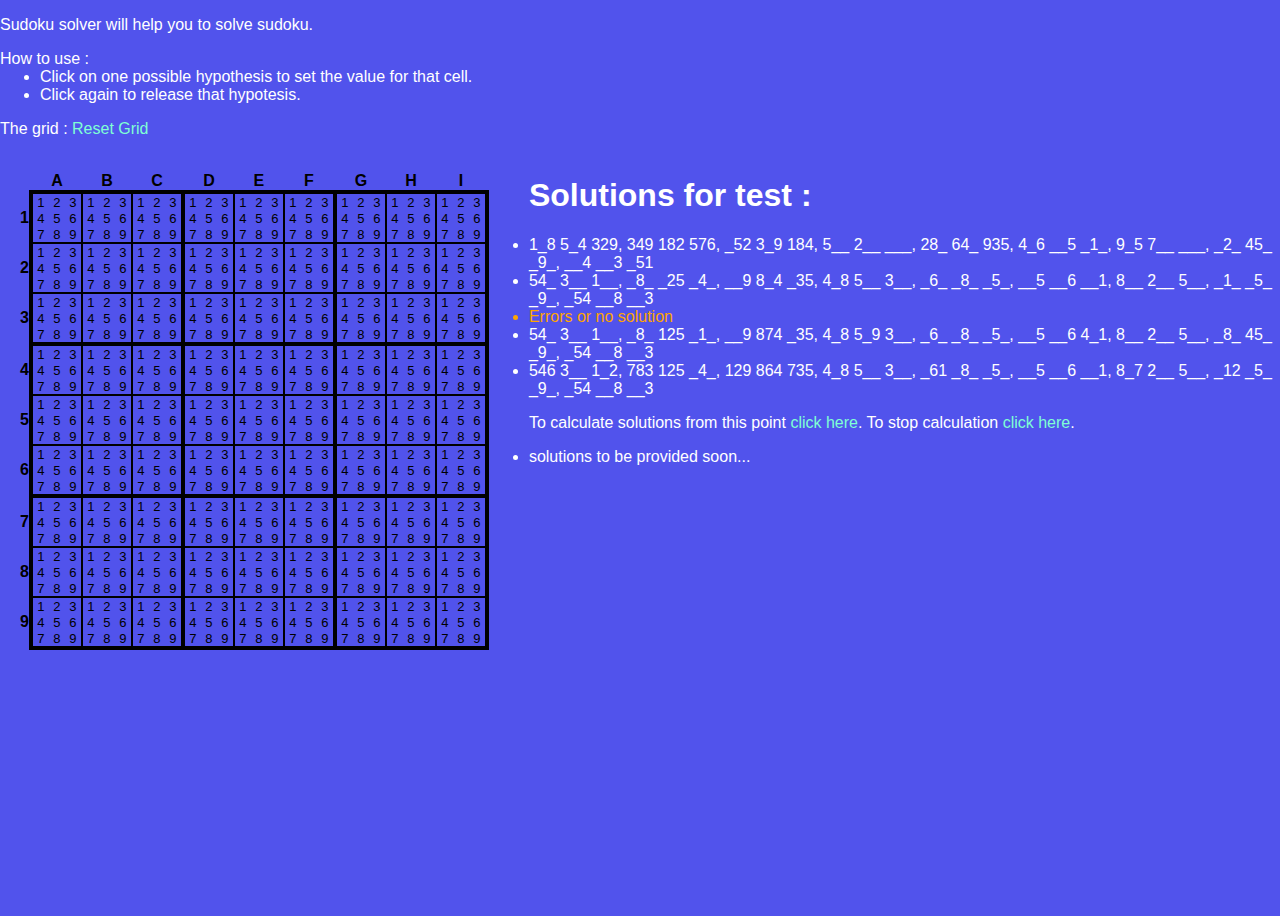
==== sudokuSolver/index.html @ 5651a4b2 "fix issue" ====
<!DOCTYPE html>
<html>
<head>
	<title>Sudoku Solver</title>
	<meta http-equiv="Content-Type" content="text/html; charset=UTF-8">
	<link rel="stylesheet" href="style.css">
	<meta name="viewport" content="width=device-width, initial-scale=1.0">
</head>
<body>
	<div class="header">
	<p>
		Sudoku solver will help you to solve sudoku.
	</p>
		How to use : 
	<ul>
		<li>Click on one possible hypothesis to set the value for that cell.</li>
		<li>Click again to release that hypotesis.</li>
	</ul>
	<p>
		The grid : <a href="javascript:resetGrid();">Reset Grid</a>
		<br/>&nbsp;&nbsp;&nbsp;&nbsp;<span id="status" class="status"></span>&nbsp;&nbsp;
	</p>
	</div>
	
	<div class="grid">
	<table id="tableGrid" class="grid">
			<tr>
				<th></th>
				<th></th>
				<th class="title">A</th>
				<th	class="title">B</th>
				<th class="title">C</th>
				<th></th>
				<th class="title">D</th>
				<th class="title">E</th>
				<th class="title">F</th>
				<th></th>
				<th class="title">G</th>
				<th class="title">H</th>
				<th class="title">I</th>
				<th></th>
			</tr>
			<tr>
				<td></td>
				<td class="borderext"></td>
				<td class="borderext"></td>
				<td class="borderext"></td>
				<td class="borderext"></td>
				<td class="borderint"></td>
				<td class="borderext"></td>
				<td class="borderext"></td>
				<td class="borderext"></td>
				<td class="borderint"></td>
				<td class="borderext"></td>
				<td class="borderext"></td>
				<td class="borderext"></td>
				<td class="borderext"></td>
			</tr>
			<tr>
				<th class="title">1</th>
				<td class="borderext"></td>
				<td class="cell">
					<table id="Hypo_A_1" class="hypo show">
						<tr class="hypo">
							<td id= "A_1_1" class="hypo"></td>
							<td id= "A_1_2" class="hypo"></td>
							<td id= "A_1_3" class="hypo"></td>
						</tr>
						<tr class="hypo">
							<td id= "A_1_4" class="hypo"></td>
							<td id= "A_1_5" class="hypo"></td>
							<td id= "A_1_6" class="hypo"></td>
						</tr>
						<tr class="hypo">
							<td id= "A_1_7" class="hypo"></td>
							<td id= "A_1_8" class="hypo"></td>
							<td id= "A_1_9" class="hypo"></td>
						</tr>
					</table>
					<span id="Val_A_1" class="value hide" onclick="resetValue(this);">x</span>
				</td>
				<td class="cell">
					<table id="Hypo_B_1" class="hypo show">
						<tr class="hypo">
							<td id= "B_1_1" class="hypo"></td>
							<td id= "B_1_2" class="hypo"></td>
							<td id= "B_1_3" class="hypo"></td>
						</tr>
						<tr class="hypo">
							<td id= "B_1_4" class="hypo"></td>
							<td id= "B_1_5" class="hypo"></td>
							<td id= "B_1_6" class="hypo"></td>
						</tr>
						<tr class="hypo">
							<td id= "B_1_7" class="hypo"></td>
							<td id= "B_1_8" class="hypo"></td>
							<td id= "B_1_9" class="hypo"></td>
						</tr>
					</table>
					<span id="Val_B_1" class="value hide" onclick="resetValue(this);">x</span>
				</td>
				<td class="cell">
					<table id="Hypo_C_1" class="hypo show">
						<tr class="hypo">
							<td id= "C_1_1" class="hypo"></td>
							<td id= "C_1_2" class="hypo"></td>
							<td id= "C_1_3" class="hypo"></td>
						</tr>
						<tr class="hypo">
							<td id= "C_1_4" class="hypo"></td>
							<td id= "C_1_5" class="hypo"></td>
							<td id= "C_1_6" class="hypo"></td>
						</tr>
						<tr class="hypo">
							<td id= "C_1_7" class="hypo"></td>
							<td id= "C_1_8" class="hypo"></td>
							<td id= "C_1_9" class="hypo"></td>
						</tr>
					</table>
					<span id="Val_C_1" class="value hide" onclick="resetValue(this);">x</span>
				</td>
				<td class="borderint"></td>
				<td class="cell">
					<table id="Hypo_D_1" class="hypo show">
						<tr class="hypo">
							<td id= "D_1_1" class="hypo"></td>
							<td id= "D_1_2" class="hypo"></td>
							<td id= "D_1_3" class="hypo"></td>
						</tr>
						<tr class="hypo">
							<td id= "D_1_4" class="hypo"></td>
							<td id= "D_1_5" class="hypo"></td>
							<td id= "D_1_6" class="hypo"></td>
						</tr>
						<tr class="hypo">
							<td id= "D_1_7" class="hypo"></td>
							<td id= "D_1_8" class="hypo"></td>
							<td id= "D_1_9" class="hypo"></td>
						</tr>
					</table>
					<span id="Val_D_1" class="value hide" onclick="resetValue(this);">x</span>
				</td>
				<td class="cell">
					<table id="Hypo_E_1" class="hypo show">
						<tr class="hypo">
							<td id= "E_1_1" class="hypo"></td>
							<td id= "E_1_2" class="hypo"></td>
							<td id= "E_1_3" class="hypo"></td>
						</tr>
						<tr class="hypo">
							<td id= "E_1_4" class="hypo"></td>
							<td id= "E_1_5" class="hypo"></td>
							<td id= "E_1_6" class="hypo"></td>
						</tr>
						<tr class="hypo">
							<td id= "E_1_7" class="hypo"></td>
							<td id= "E_1_8" class="hypo"></td>
							<td id= "E_1_9" class="hypo"></td>
						</tr>
					</table>
					<span id="Val_E_1" class="value hide" onclick="resetValue(this);">x</span>
				</td>
				<td class="cell">
					<table id="Hypo_F_1" class="hypo show">
						<tr class="hypo">
							<td id= "F_1_1" class="hypo"></td>
							<td id= "F_1_2" class="hypo"></td>
							<td id= "F_1_3" class="hypo"></td>
						</tr>
						<tr class="hypo">
							<td id= "F_1_4" class="hypo"></td>
							<td id= "F_1_5" class="hypo"></td>
							<td id= "F_1_6" class="hypo"></td>
						</tr>
						<tr class="hypo">
							<td id= "F_1_7" class="hypo"></td>
							<td id= "F_1_8" class="hypo"></td>
							<td id= "F_1_9" class="hypo"></td>
						</tr>
					</table>
					<span id="Val_F_1" class="value hide" onclick="resetValue(this);">x</span>
				</td>
				<td class="borderint"></td>
				<td class="cell">
					<table id="Hypo_G_1" class="hypo show">
						<tr class="hypo">
							<td id= "G_1_1" class="hypo"></td>
							<td id= "G_1_2" class="hypo"></td>
							<td id= "G_1_3" class="hypo"></td>
						</tr>
						<tr class="hypo">
							<td id= "G_1_4" class="hypo"></td>
							<td id= "G_1_5" class="hypo"></td>
							<td id= "G_1_6" class="hypo"></td>
						</tr>
						<tr class="hypo">
							<td id= "G_1_7" class="hypo"></td>
							<td id= "G_1_8" class="hypo"></td>
							<td id= "G_1_9" class="hypo"></td>
						</tr>
					</table>
					<span id="Val_G_1" class="value hide" onclick="resetValue(this);">x</span>
				</td>
				<td class="cell">
					<table id="Hypo_H_1" class="hypo show">
						<tr class="hypo">
							<td id= "H_1_1" class="hypo"></td>
							<td id= "H_1_2" class="hypo"></td>
							<td id= "H_1_3" class="hypo"></td>
						</tr>
						<tr class="hypo">
							<td id= "H_1_4" class="hypo"></td>
							<td id= "H_1_5" class="hypo"></td>
							<td id= "H_1_6" class="hypo"></td>
						</tr>
						<tr class="hypo">
							<td id= "H_1_7" class="hypo"></td>
							<td id= "H_1_8" class="hypo"></td>
							<td id= "H_1_9" class="hypo"></td>
						</tr>
					</table>
					<span id="Val_H_1" class="value hide" onclick="resetValue(this);">x</span>
				</td>
				<td class="cell">
					<table id="Hypo_I_1" class="hypo show">
						<tr class="hypo">
							<td id= "I_1_1" class="hypo"></td>
							<td id= "I_1_2" class="hypo"></td>
							<td id= "I_1_3" class="hypo"></td>
						</tr>
						<tr class="hypo">
							<td id= "I_1_4" class="hypo"></td>
							<td id= "I_1_5" class="hypo"></td>
							<td id= "I_1_6" class="hypo"></td>
						</tr>
						<tr class="hypo">
							<td id= "I_1_7" class="hypo"></td>
							<td id= "I_1_8" class="hypo"></td>
							<td id= "I_1_9" class="hypo"></td>
						</tr>
					</table>
					<span id="Val_I_1" class="value hide" onclick="resetValue(this);">x</span>
				</td>
				<td class="borderext"></td>
			</tr>		
			<tr>
				<th class="title">2</th>
				<td class="borderext"></td>
				<td class="cell">
					<table id="Hypo_A_2" class="hypo show">
						<tr class="hypo">
							<td id= "A_2_1" class="hypo"></td>
							<td id= "A_2_2" class="hypo"></td>
							<td id= "A_2_3" class="hypo"></td>
						</tr>
						<tr class="hypo">
							<td id= "A_2_4" class="hypo"></td>
							<td id= "A_2_5" class="hypo"></td>
							<td id= "A_2_6" class="hypo"></td>
						</tr>
						<tr class="hypo">
							<td id= "A_2_7" class="hypo"></td>
							<td id= "A_2_8" class="hypo"></td>
							<td id= "A_2_9" class="hypo"></td>
						</tr>
					</table>
					<span id="Val_A_2" class="value hide" onclick="resetValue(this);">x</span>
				</td>
				<td class="cell">
					<table id="Hypo_B_2" class="hypo show">
						<tr class="hypo">
							<td id= "B_2_1" class="hypo"></td>
							<td id= "B_2_2" class="hypo"></td>
							<td id= "B_2_3" class="hypo"></td>
						</tr>
						<tr class="hypo">
							<td id= "B_2_4" class="hypo"></td>
							<td id= "B_2_5" class="hypo"></td>
							<td id= "B_2_6" class="hypo"></td>
						</tr>
						<tr class="hypo">
							<td id= "B_2_7" class="hypo"></td>
							<td id= "B_2_8" class="hypo"></td>
							<td id= "B_2_9" class="hypo"></td>
						</tr>
					</table>
					<span id="Val_B_2" class="value hide" onclick="resetValue(this);">x</span>
				</td>
				<td class="cell">
					<table id="Hypo_C_2" class="hypo show">
						<tr class="hypo">
							<td id= "C_2_1" class="hypo"></td>
							<td id= "C_2_2" class="hypo"></td>
							<td id= "C_2_3" class="hypo"></td>
						</tr>
						<tr class="hypo">
							<td id= "C_2_4" class="hypo"></td>
							<td id= "C_2_5" class="hypo"></td>
							<td id= "C_2_6" class="hypo"></td>
						</tr>
						<tr class="hypo">
							<td id= "C_2_7" class="hypo"></td>
							<td id= "C_2_8" class="hypo"></td>
							<td id= "C_2_9" class="hypo"></td>
						</tr>
					</table>
					<span id="Val_C_2" class="value hide" onclick="resetValue(this);">x</span>
				</td>
				<td class="borderint"></td>
				<td class="cell">
					<table id="Hypo_D_2" class="hypo show">
						<tr class="hypo">
							<td id= "D_2_1" class="hypo"></td>
							<td id= "D_2_2" class="hypo"></td>
							<td id= "D_2_3" class="hypo"></td>
						</tr>
						<tr class="hypo">
							<td id= "D_2_4" class="hypo"></td>
							<td id= "D_2_5" class="hypo"></td>
							<td id= "D_2_6" class="hypo"></td>
						</tr>
						<tr class="hypo">
							<td id= "D_2_7" class="hypo"></td>
							<td id= "D_2_8" class="hypo"></td>
							<td id= "D_2_9" class="hypo"></td>
						</tr>
					</table>
					<span id="Val_D_2" class="value hide" onclick="resetValue(this);">x</span>
				</td>
				<td class="cell">
					<table id="Hypo_E_2" class="hypo show">
						<tr class="hypo">
							<td id= "E_2_1" class="hypo"></td>
							<td id= "E_2_2" class="hypo"></td>
							<td id= "E_2_3" class="hypo"></td>
						</tr>
						<tr class="hypo">
							<td id= "E_2_4" class="hypo"></td>
							<td id= "E_2_5" class="hypo"></td>
							<td id= "E_2_6" class="hypo"></td>
						</tr>
						<tr class="hypo">
							<td id= "E_2_7" class="hypo"></td>
							<td id= "E_2_8" class="hypo"></td>
							<td id= "E_2_9" class="hypo"></td>
						</tr>
					</table>
					<span id="Val_E_2" class="value hide" onclick="resetValue(this);">x</span>
				</td>
				<td class="cell">
					<table id="Hypo_F_2" class="hypo show">
						<tr class="hypo">
							<td id= "F_2_1" class="hypo"></td>
							<td id= "F_2_2" class="hypo"></td>
							<td id= "F_2_3" class="hypo"></td>
						</tr>
						<tr class="hypo">
							<td id= "F_2_4" class="hypo"></td>
							<td id= "F_2_5" class="hypo"></td>
							<td id= "F_2_6" class="hypo"></td>
						</tr>
						<tr class="hypo">
							<td id= "F_2_7" class="hypo"></td>
							<td id= "F_2_8" class="hypo"></td>
							<td id= "F_2_9" class="hypo"></td>
						</tr>
					</table>
					<span id="Val_F_2" class="value hide" onclick="resetValue(this);">x</span>
				</td>
				<td class="borderint"></td>
				<td class="cell">
					<table id="Hypo_G_2" class="hypo show">
						<tr class="hypo">
							<td id= "G_2_1" class="hypo"></td>
							<td id= "G_2_2" class="hypo"></td>
							<td id= "G_2_3" class="hypo"></td>
						</tr>
						<tr class="hypo">
							<td id= "G_2_4" class="hypo"></td>
							<td id= "G_2_5" class="hypo"></td>
							<td id= "G_2_6" class="hypo"></td>
						</tr>
						<tr class="hypo">
							<td id= "G_2_7" class="hypo"></td>
							<td id= "G_2_8" class="hypo"></td>
							<td id= "G_2_9" class="hypo"></td>
						</tr>
					</table>
					<span id="Val_G_2" class="value hide" onclick="resetValue(this);">x</span>
				</td>
				<td class="cell">
					<table id="Hypo_H_2" class="hypo show">
						<tr class="hypo">
							<td id= "H_2_1" class="hypo"></td>
							<td id= "H_2_2" class="hypo"></td>
							<td id= "H_2_3" class="hypo"></td>
						</tr>
						<tr class="hypo">
							<td id= "H_2_4" class="hypo"></td>
							<td id= "H_2_5" class="hypo"></td>
							<td id= "H_2_6" class="hypo"></td>
						</tr>
						<tr class="hypo">
							<td id= "H_2_7" class="hypo"></td>
							<td id= "H_2_8" class="hypo"></td>
							<td id= "H_2_9" class="hypo"></td>
						</tr>
					</table>
					<span id="Val_H_2" class="value hide" onclick="resetValue(this);">x</span>
				</td>
				<td class="cell">
					<table id="Hypo_I_2" class="hypo show">
						<tr class="hypo">
							<td id= "I_2_1" class="hypo"></td>
							<td id= "I_2_2" class="hypo"></td>
							<td id= "I_2_3" class="hypo"></td>
						</tr>
						<tr class="hypo">
							<td id= "I_2_4" class="hypo"></td>
							<td id= "I_2_5" class="hypo"></td>
							<td id= "I_2_6" class="hypo"></td>
						</tr>
						<tr class="hypo">
							<td id= "I_2_7" class="hypo"></td>
							<td id= "I_2_8" class="hypo"></td>
							<td id= "I_2_9" class="hypo"></td>
						</tr>
					</table>
					<span id="Val_I_2" class="value hide" onclick="resetValue(this);">x</span>
				</td>
				<td class="borderext"></td>
			</tr>		
			<tr>
				<th class="title">3</th>
				<td class="borderext"></td>
				<td class="cell">
					<table id="Hypo_A_3" class="hypo show">
						<tr class="hypo">
							<td id= "A_3_1" class="hypo"></td>
							<td id= "A_3_2" class="hypo"></td>
							<td id= "A_3_3" class="hypo"></td>
						</tr>
						<tr class="hypo">
							<td id= "A_3_4" class="hypo"></td>
							<td id= "A_3_5" class="hypo"></td>
							<td id= "A_3_6" class="hypo"></td>
						</tr>
						<tr class="hypo">
							<td id= "A_3_7" class="hypo"></td>
							<td id= "A_3_8" class="hypo"></td>
							<td id= "A_3_9" class="hypo"></td>
						</tr>
					</table>
					<span id="Val_A_3" class="value hide" onclick="resetValue(this);">x</span>
				</td>
				<td class="cell">
					<table id="Hypo_B_3" class="hypo show">
						<tr class="hypo">
							<td id= "B_3_1" class="hypo"></td>
							<td id= "B_3_2" class="hypo"></td>
							<td id= "B_3_3" class="hypo"></td>
						</tr>
						<tr class="hypo">
							<td id= "B_3_4" class="hypo"></td>
							<td id= "B_3_5" class="hypo"></td>
							<td id= "B_3_6" class="hypo"></td>
						</tr>
						<tr class="hypo">
							<td id= "B_3_7" class="hypo"></td>
							<td id= "B_3_8" class="hypo"></td>
							<td id= "B_3_9" class="hypo"></td>
						</tr>
					</table>
					<span id="Val_B_3" class="value hide" onclick="resetValue(this);">x</span>
				</td>
				<td class="cell">
					<table id="Hypo_C_3" class="hypo show">
						<tr class="hypo">
							<td id= "C_3_1" class="hypo"></td>
							<td id= "C_3_2" class="hypo"></td>
							<td id= "C_3_3" class="hypo"></td>
						</tr>
						<tr class="hypo">
							<td id= "C_3_4" class="hypo"></td>
							<td id= "C_3_5" class="hypo"></td>
							<td id= "C_3_6" class="hypo"></td>
						</tr>
						<tr class="hypo">
							<td id= "C_3_7" class="hypo"></td>
							<td id= "C_3_8" class="hypo"></td>
							<td id= "C_3_9" class="hypo"></td>
						</tr>
					</table>
					<span id="Val_C_3" class="value hide" onclick="resetValue(this);">x</span>
				</td>
				<td class="borderint"></td>
				<td class="cell">
					<table id="Hypo_D_3" class="hypo show">
						<tr class="hypo">
							<td id= "D_3_1" class="hypo"></td>
							<td id= "D_3_2" class="hypo"></td>
							<td id= "D_3_3" class="hypo"></td>
						</tr>
						<tr class="hypo">
							<td id= "D_3_4" class="hypo"></td>
							<td id= "D_3_5" class="hypo"></td>
							<td id= "D_3_6" class="hypo"></td>
						</tr>
						<tr class="hypo">
							<td id= "D_3_7" class="hypo"></td>
							<td id= "D_3_8" class="hypo"></td>
							<td id= "D_3_9" class="hypo"></td>
						</tr>
					</table>
					<span id="Val_D_3" class="value hide" onclick="resetValue(this);">x</span>
				</td>
				<td class="cell">
					<table id="Hypo_E_3" class="hypo show">
						<tr class="hypo">
							<td id= "E_3_1" class="hypo"></td>
							<td id= "E_3_2" class="hypo"></td>
							<td id= "E_3_3" class="hypo"></td>
						</tr>
						<tr class="hypo">
							<td id= "E_3_4" class="hypo"></td>
							<td id= "E_3_5" class="hypo"></td>
							<td id= "E_3_6" class="hypo"></td>
						</tr>
						<tr class="hypo">
							<td id= "E_3_7" class="hypo"></td>
							<td id= "E_3_8" class="hypo"></td>
							<td id= "E_3_9" class="hypo"></td>
						</tr>
					</table>
					<span id="Val_E_3" class="value hide" onclick="resetValue(this);">x</span>
				</td>
				<td class="cell">
					<table id="Hypo_F_3" class="hypo show">
						<tr class="hypo">
							<td id= "F_3_1" class="hypo"></td>
							<td id= "F_3_2" class="hypo"></td>
							<td id= "F_3_3" class="hypo"></td>
						</tr>
						<tr class="hypo">
							<td id= "F_3_4" class="hypo"></td>
							<td id= "F_3_5" class="hypo"></td>
							<td id= "F_3_6" class="hypo"></td>
						</tr>
						<tr class="hypo">
							<td id= "F_3_7" class="hypo"></td>
							<td id= "F_3_8" class="hypo"></td>
							<td id= "F_3_9" class="hypo"></td>
						</tr>
					</table>
					<span id="Val_F_3" class="value hide" onclick="resetValue(this);">x</span>
				</td>
				<td class="borderint"></td>
				<td class="cell">
					<table id="Hypo_G_3" class="hypo show">
						<tr class="hypo">
							<td id= "G_3_1" class="hypo"></td>
							<td id= "G_3_2" class="hypo"></td>
							<td id= "G_3_3" class="hypo"></td>
						</tr>
						<tr class="hypo">
							<td id= "G_3_4" class="hypo"></td>
							<td id= "G_3_5" class="hypo"></td>
							<td id= "G_3_6" class="hypo"></td>
						</tr>
						<tr class="hypo">
							<td id= "G_3_7" class="hypo"></td>
							<td id= "G_3_8" class="hypo"></td>
							<td id= "G_3_9" class="hypo"></td>
						</tr>
					</table>
					<span id="Val_G_3" class="value hide" onclick="resetValue(this);">x</span>
				</td>
				<td class="cell">
					<table id="Hypo_H_3" class="hypo show">
						<tr class="hypo">
							<td id= "H_3_1" class="hypo"></td>
							<td id= "H_3_2" class="hypo"></td>
							<td id= "H_3_3" class="hypo"></td>
						</tr>
						<tr class="hypo">
							<td id= "H_3_4" class="hypo"></td>
							<td id= "H_3_5" class="hypo"></td>
							<td id= "H_3_6" class="hypo"></td>
						</tr>
						<tr class="hypo">
							<td id= "H_3_7" class="hypo"></td>
							<td id= "H_3_8" class="hypo"></td>
							<td id= "H_3_9" class="hypo"></td>
						</tr>
					</table>
					<span id="Val_H_3" class="value hide" onclick="resetValue(this);">x</span>
				</td>
				<td class="cell">
					<table id="Hypo_I_3" class="hypo show">
						<tr class="hypo">
							<td id= "I_3_1" class="hypo"></td>
							<td id= "I_3_2" class="hypo"></td>
							<td id= "I_3_3" class="hypo"></td>
						</tr>
						<tr class="hypo">
							<td id= "I_3_4" class="hypo"></td>
							<td id= "I_3_5" class="hypo"></td>
							<td id= "I_3_6" class="hypo"></td>
						</tr>
						<tr class="hypo">
							<td id= "I_3_7" class="hypo"></td>
							<td id= "I_3_8" class="hypo"></td>
							<td id= "I_3_9" class="hypo"></td>
						</tr>
					</table>
					<span id="Val_I_3" class="value hide" onclick="resetValue(this);">x</span>
				</td>
				<td class="borderext"></td>
			</tr>		
			<tr>
				<td></td>
				<td class="borderint"></td>
				<td class="borderint"></td>
				<td class="borderint"></td>
				<td class="borderint"></td>
				<td class="borderint"></td>
				<td class="borderint"></td>
				<td class="borderint"></td>
				<td class="borderint"></td>
				<td class="borderint"></td>
				<td class="borderint"></td>
				<td class="borderint"></td>
				<td class="borderint"></td>
				<td class="borderint"></td>
			</tr>
			<tr>
				<th class="title">4</th>
				<td class="borderext"></td>
				<td class="cell">
					<table id="Hypo_A_4" class="hypo show">
						<tr class="hypo">
							<td id= "A_4_1" class="hypo"></td>
							<td id= "A_4_2" class="hypo"></td>
							<td id= "A_4_3" class="hypo"></td>
						</tr>
						<tr class="hypo">
							<td id= "A_4_4" class="hypo"></td>
							<td id= "A_4_5" class="hypo"></td>
							<td id= "A_4_6" class="hypo"></td>
						</tr>
						<tr class="hypo">
							<td id= "A_4_7" class="hypo"></td>
							<td id= "A_4_8" class="hypo"></td>
							<td id= "A_4_9" class="hypo"></td>
						</tr>
					</table>
					<span id="Val_A_4" class="value hide" onclick="resetValue(this);">x</span>
				</td>
				<td class="cell">
					<table id="Hypo_B_4" class="hypo show">
						<tr class="hypo">
							<td id= "B_4_1" class="hypo"></td>
							<td id= "B_4_2" class="hypo"></td>
							<td id= "B_4_3" class="hypo"></td>
						</tr>
						<tr class="hypo">
							<td id= "B_4_4" class="hypo"></td>
							<td id= "B_4_5" class="hypo"></td>
							<td id= "B_4_6" class="hypo"></td>
						</tr>
						<tr class="hypo">
							<td id= "B_4_7" class="hypo"></td>
							<td id= "B_4_8" class="hypo"></td>
							<td id= "B_4_9" class="hypo"></td>
						</tr>
					</table>
					<span id="Val_B_4" class="value hide" onclick="resetValue(this);">x</span>
				</td>
				<td class="cell">
					<table id="Hypo_C_4" class="hypo show">
						<tr class="hypo">
							<td id= "C_4_1" class="hypo"></td>
							<td id= "C_4_2" class="hypo"></td>
							<td id= "C_4_3" class="hypo"></td>
						</tr>
						<tr class="hypo">
							<td id= "C_4_4" class="hypo"></td>
							<td id= "C_4_5" class="hypo"></td>
							<td id= "C_4_6" class="hypo"></td>
						</tr>
						<tr class="hypo">
							<td id= "C_4_7" class="hypo"></td>
							<td id= "C_4_8" class="hypo"></td>
							<td id= "C_4_9" class="hypo"></td>
						</tr>
					</table>
					<span id="Val_C_4" class="value hide" onclick="resetValue(this);">x</span>
				</td>
				<td class="borderint"></td>
				<td class="cell">
					<table id="Hypo_D_4" class="hypo show">
						<tr class="hypo">
							<td id= "D_4_1" class="hypo"></td>
							<td id= "D_4_2" class="hypo"></td>
							<td id= "D_4_3" class="hypo"></td>
						</tr>
						<tr class="hypo">
							<td id= "D_4_4" class="hypo"></td>
							<td id= "D_4_5" class="hypo"></td>
							<td id= "D_4_6" class="hypo"></td>
						</tr>
						<tr class="hypo">
							<td id= "D_4_7" class="hypo"></td>
							<td id= "D_4_8" class="hypo"></td>
							<td id= "D_4_9" class="hypo"></td>
						</tr>
					</table>
					<span id="Val_D_4" class="value hide" onclick="resetValue(this);">x</span>
				</td>
				<td class="cell">
					<table id="Hypo_E_4" class="hypo show">
						<tr class="hypo">
							<td id= "E_4_1" class="hypo"></td>
							<td id= "E_4_2" class="hypo"></td>
							<td id= "E_4_3" class="hypo"></td>
						</tr>
						<tr class="hypo">
							<td id= "E_4_4" class="hypo"></td>
							<td id= "E_4_5" class="hypo"></td>
							<td id= "E_4_6" class="hypo"></td>
						</tr>
						<tr class="hypo">
							<td id= "E_4_7" class="hypo"></td>
							<td id= "E_4_8" class="hypo"></td>
							<td id= "E_4_9" class="hypo"></td>
						</tr>
					</table>
					<span id="Val_E_4" class="value hide" onclick="resetValue(this);">x</span>
				</td>
				<td class="cell">
					<table id="Hypo_F_4" class="hypo show">
						<tr class="hypo">
							<td id= "F_4_1" class="hypo"></td>
							<td id= "F_4_2" class="hypo"></td>
							<td id= "F_4_3" class="hypo"></td>
						</tr>
						<tr class="hypo">
							<td id= "F_4_4" class="hypo"></td>
							<td id= "F_4_5" class="hypo"></td>
							<td id= "F_4_6" class="hypo"></td>
						</tr>
						<tr class="hypo">
							<td id= "F_4_7" class="hypo"></td>
							<td id= "F_4_8" class="hypo"></td>
							<td id= "F_4_9" class="hypo"></td>
						</tr>
					</table>
					<span id="Val_F_4" class="value hide" onclick="resetValue(this);">x</span>
				</td>
				<td class="borderint"></td>
				<td class="cell">
					<table id="Hypo_G_4" class="hypo show">
						<tr class="hypo">
							<td id= "G_4_1" class="hypo"></td>
							<td id= "G_4_2" class="hypo"></td>
							<td id= "G_4_3" class="hypo"></td>
						</tr>
						<tr class="hypo">
							<td id= "G_4_4" class="hypo"></td>
							<td id= "G_4_5" class="hypo"></td>
							<td id= "G_4_6" class="hypo"></td>
						</tr>
						<tr class="hypo">
							<td id= "G_4_7" class="hypo"></td>
							<td id= "G_4_8" class="hypo"></td>
							<td id= "G_4_9" class="hypo"></td>
						</tr>
					</table>
					<span id="Val_G_4" class="value hide" onclick="resetValue(this);">x</span>
				</td>
				<td class="cell">
					<table id="Hypo_H_4" class="hypo show">
						<tr class="hypo">
							<td id= "H_4_1" class="hypo"></td>
							<td id= "H_4_2" class="hypo"></td>
							<td id= "H_4_3" class="hypo"></td>
						</tr>
						<tr class="hypo">
							<td id= "H_4_4" class="hypo"></td>
							<td id= "H_4_5" class="hypo"></td>
							<td id= "H_4_6" class="hypo"></td>
						</tr>
						<tr class="hypo">
							<td id= "H_4_7" class="hypo"></td>
							<td id= "H_4_8" class="hypo"></td>
							<td id= "H_4_9" class="hypo"></td>
						</tr>
					</table>
					<span id="Val_H_4" class="value hide" onclick="resetValue(this);">x</span>
				</td>
				<td class="cell">
					<table id="Hypo_I_4" class="hypo show">
						<tr class="hypo">
							<td id= "I_4_1" class="hypo"></td>
							<td id= "I_4_2" class="hypo"></td>
							<td id= "I_4_3" class="hypo"></td>
						</tr>
						<tr class="hypo">
							<td id= "I_4_4" class="hypo"></td>
							<td id= "I_4_5" class="hypo"></td>
							<td id= "I_4_6" class="hypo"></td>
						</tr>
						<tr class="hypo">
							<td id= "I_4_7" class="hypo"></td>
							<td id= "I_4_8" class="hypo"></td>
							<td id= "I_4_9" class="hypo"></td>
						</tr>
					</table>
					<span id="Val_I_4" class="value hide" onclick="resetValue(this);">x</span>
				</td>
				<td class="borderext"></td>
			</tr>		
			<tr>
				<th class="title">5</th>
				<td class="borderext"></td>
				<td class="cell">
					<table id="Hypo_A_5" class="hypo show">
						<tr class="hypo">
							<td id= "A_5_1" class="hypo"></td>
							<td id= "A_5_2" class="hypo"></td>
							<td id= "A_5_3" class="hypo"></td>
						</tr>
						<tr class="hypo">
							<td id= "A_5_4" class="hypo"></td>
							<td id= "A_5_5" class="hypo"></td>
							<td id= "A_5_6" class="hypo"></td>
						</tr>
						<tr class="hypo">
							<td id= "A_5_7" class="hypo"></td>
							<td id= "A_5_8" class="hypo"></td>
							<td id= "A_5_9" class="hypo"></td>
						</tr>
					</table>
					<span id="Val_A_5" class="value hide" onclick="resetValue(this);">x</span>
				</td>
				<td class="cell">
					<table id="Hypo_B_5" class="hypo show">
						<tr class="hypo">
							<td id= "B_5_1" class="hypo"></td>
							<td id= "B_5_2" class="hypo"></td>
							<td id= "B_5_3" class="hypo"></td>
						</tr>
						<tr class="hypo">
							<td id= "B_5_4" class="hypo"></td>
							<td id= "B_5_5" class="hypo"></td>
							<td id= "B_5_6" class="hypo"></td>
						</tr>
						<tr class="hypo">
							<td id= "B_5_7" class="hypo"></td>
							<td id= "B_5_8" class="hypo"></td>
							<td id= "B_5_9" class="hypo"></td>
						</tr>
					</table>
					<span id="Val_B_5" class="value hide" onclick="resetValue(this);">x</span>
				</td>
				<td class="cell">
					<table id="Hypo_C_5" class="hypo show">
						<tr class="hypo">
							<td id= "C_5_1" class="hypo"></td>
							<td id= "C_5_2" class="hypo"></td>
							<td id= "C_5_3" class="hypo"></td>
						</tr>
						<tr class="hypo">
							<td id= "C_5_4" class="hypo"></td>
							<td id= "C_5_5" class="hypo"></td>
							<td id= "C_5_6" class="hypo"></td>
						</tr>
						<tr class="hypo">
							<td id= "C_5_7" class="hypo"></td>
							<td id= "C_5_8" class="hypo"></td>
							<td id= "C_5_9" class="hypo"></td>
						</tr>
					</table>
					<span id="Val_C_5" class="value hide" onclick="resetValue(this);">x</span>
				</td>
				<td class="borderint"></td>
				<td class="cell">
					<table id="Hypo_D_5" class="hypo show">
						<tr class="hypo">
							<td id= "D_5_1" class="hypo"></td>
							<td id= "D_5_2" class="hypo"></td>
							<td id= "D_5_3" class="hypo"></td>
						</tr>
						<tr class="hypo">
							<td id= "D_5_4" class="hypo"></td>
							<td id= "D_5_5" class="hypo"></td>
							<td id= "D_5_6" class="hypo"></td>
						</tr>
						<tr class="hypo">
							<td id= "D_5_7" class="hypo"></td>
							<td id= "D_5_8" class="hypo"></td>
							<td id= "D_5_9" class="hypo"></td>
						</tr>
					</table>
					<span id="Val_D_5" class="value hide" onclick="resetValue(this);">x</span>
				</td>
				<td class="cell">
					<table id="Hypo_E_5" class="hypo show">
						<tr class="hypo">
							<td id= "E_5_1" class="hypo"></td>
							<td id= "E_5_2" class="hypo"></td>
							<td id= "E_5_3" class="hypo"></td>
						</tr>
						<tr class="hypo">
							<td id= "E_5_4" class="hypo"></td>
							<td id= "E_5_5" class="hypo"></td>
							<td id= "E_5_6" class="hypo"></td>
						</tr>
						<tr class="hypo">
							<td id= "E_5_7" class="hypo"></td>
							<td id= "E_5_8" class="hypo"></td>
							<td id= "E_5_9" class="hypo"></td>
						</tr>
					</table>
					<span id="Val_E_5" class="value hide" onclick="resetValue(this);">x</span>
				</td>
				<td class="cell">
					<table id="Hypo_F_5" class="hypo show">
						<tr class="hypo">
							<td id= "F_5_1" class="hypo"></td>
							<td id= "F_5_2" class="hypo"></td>
							<td id= "F_5_3" class="hypo"></td>
						</tr>
						<tr class="hypo">
							<td id= "F_5_4" class="hypo"></td>
							<td id= "F_5_5" class="hypo"></td>
							<td id= "F_5_6" class="hypo"></td>
						</tr>
						<tr class="hypo">
							<td id= "F_5_7" class="hypo"></td>
							<td id= "F_5_8" class="hypo"></td>
							<td id= "F_5_9" class="hypo"></td>
						</tr>
					</table>
					<span id="Val_F_5" class="value hide" onclick="resetValue(this);">x</span>
				</td>
				<td class="borderint"></td>
				<td class="cell">
					<table id="Hypo_G_5" class="hypo show">
						<tr class="hypo">
							<td id= "G_5_1" class="hypo"></td>
							<td id= "G_5_2" class="hypo"></td>
							<td id= "G_5_3" class="hypo"></td>
						</tr>
						<tr class="hypo">
							<td id= "G_5_4" class="hypo"></td>
							<td id= "G_5_5" class="hypo"></td>
							<td id= "G_5_6" class="hypo"></td>
						</tr>
						<tr class="hypo">
							<td id= "G_5_7" class="hypo"></td>
							<td id= "G_5_8" class="hypo"></td>
							<td id= "G_5_9" class="hypo"></td>
						</tr>
					</table>
					<span id="Val_G_5" class="value hide" onclick="resetValue(this);">x</span>
				</td>
				<td class="cell">
					<table id="Hypo_H_5" class="hypo show">
						<tr class="hypo">
							<td id= "H_5_1" class="hypo"></td>
							<td id= "H_5_2" class="hypo"></td>
							<td id= "H_5_3" class="hypo"></td>
						</tr>
						<tr class="hypo">
							<td id= "H_5_4" class="hypo"></td>
							<td id= "H_5_5" class="hypo"></td>
							<td id= "H_5_6" class="hypo"></td>
						</tr>
						<tr class="hypo">
							<td id= "H_5_7" class="hypo"></td>
							<td id= "H_5_8" class="hypo"></td>
							<td id= "H_5_9" class="hypo"></td>
						</tr>
					</table>
					<span id="Val_H_5" class="value hide" onclick="resetValue(this);">x</span>
				</td>
				<td class="cell">
					<table id="Hypo_I_5" class="hypo show">
						<tr class="hypo">
							<td id= "I_5_1" class="hypo"></td>
							<td id= "I_5_2" class="hypo"></td>
							<td id= "I_5_3" class="hypo"></td>
						</tr>
						<tr class="hypo">
							<td id= "I_5_4" class="hypo"></td>
							<td id= "I_5_5" class="hypo"></td>
							<td id= "I_5_6" class="hypo"></td>
						</tr>
						<tr class="hypo">
							<td id= "I_5_7" class="hypo"></td>
							<td id= "I_5_8" class="hypo"></td>
							<td id= "I_5_9" class="hypo"></td>
						</tr>
					</table>
					<span id="Val_I_5" class="value hide" onclick="resetValue(this);">x</span>
				</td>
				<td class="borderext"></td>
			</tr>		
			<tr>
				<th class="title">6</th>
				<td class="borderext"></td>
				<td class="cell">
					<table id="Hypo_A_6" class="hypo show">
						<tr class="hypo">
							<td id= "A_6_1" class="hypo"></td>
							<td id= "A_6_2" class="hypo"></td>
							<td id= "A_6_3" class="hypo"></td>
						</tr>
						<tr class="hypo">
							<td id= "A_6_4" class="hypo"></td>
							<td id= "A_6_5" class="hypo"></td>
							<td id= "A_6_6" class="hypo"></td>
						</tr>
						<tr class="hypo">
							<td id= "A_6_7" class="hypo"></td>
							<td id= "A_6_8" class="hypo"></td>
							<td id= "A_6_9" class="hypo"></td>
						</tr>
					</table>
					<span id="Val_A_6" class="value hide" onclick="resetValue(this);">x</span>
				</td>
				<td class="cell">
					<table id="Hypo_B_6" class="hypo show">
						<tr class="hypo">
							<td id= "B_6_1" class="hypo"></td>
							<td id= "B_6_2" class="hypo"></td>
							<td id= "B_6_3" class="hypo"></td>
						</tr>
						<tr class="hypo">
							<td id= "B_6_4" class="hypo"></td>
							<td id= "B_6_5" class="hypo"></td>
							<td id= "B_6_6" class="hypo"></td>
						</tr>
						<tr class="hypo">
							<td id= "B_6_7" class="hypo"></td>
							<td id= "B_6_8" class="hypo"></td>
							<td id= "B_6_9" class="hypo"></td>
						</tr>
					</table>
					<span id="Val_B_6" class="value hide" onclick="resetValue(this);">x</span>
				</td>
				<td class="cell">
					<table id="Hypo_C_6" class="hypo show">
						<tr class="hypo">
							<td id= "C_6_1" class="hypo"></td>
							<td id= "C_6_2" class="hypo"></td>
							<td id= "C_6_3" class="hypo"></td>
						</tr>
						<tr class="hypo">
							<td id= "C_6_4" class="hypo"></td>
							<td id= "C_6_5" class="hypo"></td>
							<td id= "C_6_6" class="hypo"></td>
						</tr>
						<tr class="hypo">
							<td id= "C_6_7" class="hypo"></td>
							<td id= "C_6_8" class="hypo"></td>
							<td id= "C_6_9" class="hypo"></td>
						</tr>
					</table>
					<span id="Val_C_6" class="value hide" onclick="resetValue(this);">x</span>
				</td>
				<td class="borderint"></td>
				<td class="cell">
					<table id="Hypo_D_6" class="hypo show">
						<tr class="hypo">
							<td id= "D_6_1" class="hypo"></td>
							<td id= "D_6_2" class="hypo"></td>
							<td id= "D_6_3" class="hypo"></td>
						</tr>
						<tr class="hypo">
							<td id= "D_6_4" class="hypo"></td>
							<td id= "D_6_5" class="hypo"></td>
							<td id= "D_6_6" class="hypo"></td>
						</tr>
						<tr class="hypo">
							<td id= "D_6_7" class="hypo"></td>
							<td id= "D_6_8" class="hypo"></td>
							<td id= "D_6_9" class="hypo"></td>
						</tr>
					</table>
					<span id="Val_D_6" class="value hide" onclick="resetValue(this);">x</span>
				</td>
				<td class="cell">
					<table id="Hypo_E_6" class="hypo show">
						<tr class="hypo">
							<td id= "E_6_1" class="hypo"></td>
							<td id= "E_6_2" class="hypo"></td>
							<td id= "E_6_3" class="hypo"></td>
						</tr>
						<tr class="hypo">
							<td id= "E_6_4" class="hypo"></td>
							<td id= "E_6_5" class="hypo"></td>
							<td id= "E_6_6" class="hypo"></td>
						</tr>
						<tr class="hypo">
							<td id= "E_6_7" class="hypo"></td>
							<td id= "E_6_8" class="hypo"></td>
							<td id= "E_6_9" class="hypo"></td>
						</tr>
					</table>
					<span id="Val_E_6" class="value hide" onclick="resetValue(this);">x</span>
				</td>
				<td class="cell">
					<table id="Hypo_F_6" class="hypo show">
						<tr class="hypo">
							<td id= "F_6_1" class="hypo"></td>
							<td id= "F_6_2" class="hypo"></td>
							<td id= "F_6_3" class="hypo"></td>
						</tr>
						<tr class="hypo">
							<td id= "F_6_4" class="hypo"></td>
							<td id= "F_6_5" class="hypo"></td>
							<td id= "F_6_6" class="hypo"></td>
						</tr>
						<tr class="hypo">
							<td id= "F_6_7" class="hypo"></td>
							<td id= "F_6_8" class="hypo"></td>
							<td id= "F_6_9" class="hypo"></td>
						</tr>
					</table>
					<span id="Val_F_6" class="value hide" onclick="resetValue(this);">x</span>
				</td>
				<td class="borderint"></td>
				<td class="cell">
					<table id="Hypo_G_6" class="hypo show">
						<tr class="hypo">
							<td id= "G_6_1" class="hypo"></td>
							<td id= "G_6_2" class="hypo"></td>
							<td id= "G_6_3" class="hypo"></td>
						</tr>
						<tr class="hypo">
							<td id= "G_6_4" class="hypo"></td>
							<td id= "G_6_5" class="hypo"></td>
							<td id= "G_6_6" class="hypo"></td>
						</tr>
						<tr class="hypo">
							<td id= "G_6_7" class="hypo"></td>
							<td id= "G_6_8" class="hypo"></td>
							<td id= "G_6_9" class="hypo"></td>
						</tr>
					</table>
					<span id="Val_G_6" class="value hide" onclick="resetValue(this);">x</span>
				</td>
				<td class="cell">
					<table id="Hypo_H_6" class="hypo show">
						<tr class="hypo">
							<td id= "H_6_1" class="hypo"></td>
							<td id= "H_6_2" class="hypo"></td>
							<td id= "H_6_3" class="hypo"></td>
						</tr>
						<tr class="hypo">
							<td id= "H_6_4" class="hypo"></td>
							<td id= "H_6_5" class="hypo"></td>
							<td id= "H_6_6" class="hypo"></td>
						</tr>
						<tr class="hypo">
							<td id= "H_6_7" class="hypo"></td>
							<td id= "H_6_8" class="hypo"></td>
							<td id= "H_6_9" class="hypo"></td>
						</tr>
					</table>
					<span id="Val_H_6" class="value hide" onclick="resetValue(this);">x</span>
				</td>
				<td class="cell">
					<table id="Hypo_I_6" class="hypo show">
						<tr class="hypo">
							<td id= "I_6_1" class="hypo"></td>
							<td id= "I_6_2" class="hypo"></td>
							<td id= "I_6_3" class="hypo"></td>
						</tr>
						<tr class="hypo">
							<td id= "I_6_4" class="hypo"></td>
							<td id= "I_6_5" class="hypo"></td>
							<td id= "I_6_6" class="hypo"></td>
						</tr>
						<tr class="hypo">
							<td id= "I_6_7" class="hypo"></td>
							<td id= "I_6_8" class="hypo"></td>
							<td id= "I_6_9" class="hypo"></td>
						</tr>
					</table>
					<span id="Val_I_6" class="value hide" onclick="resetValue(this);">x</span>
				</td>
				<td class="borderext"></td>
			</tr>		
			<tr>
				<td></td>
				<td class="borderint"></td>
				<td class="borderint"></td>
				<td class="borderint"></td>
				<td class="borderint"></td>
				<td class="borderint"></td>
				<td class="borderint"></td>
				<td class="borderint"></td>
				<td class="borderint"></td>
				<td class="borderint"></td>
				<td class="borderint"></td>
				<td class="borderint"></td>
				<td class="borderint"></td>
				<td class="borderint"></td>
			</tr>
			<tr>
				<th class="title">7</th>
				<td class="borderext"></td>
				<td class="cell">
					<table id="Hypo_A_7" class="hypo show">
						<tr class="hypo">
							<td id= "A_7_1" class="hypo"></td>
							<td id= "A_7_2" class="hypo"></td>
							<td id= "A_7_3" class="hypo"></td>
						</tr>
						<tr class="hypo">
							<td id= "A_7_4" class="hypo"></td>
							<td id= "A_7_5" class="hypo"></td>
							<td id= "A_7_6" class="hypo"></td>
						</tr>
						<tr class="hypo">
							<td id= "A_7_7" class="hypo"></td>
							<td id= "A_7_8" class="hypo"></td>
							<td id= "A_7_9" class="hypo"></td>
						</tr>
					</table>
					<span id="Val_A_7" class="value hide" onclick="resetValue(this);">x</span>
				</td>
				<td class="cell">
					<table id="Hypo_B_7" class="hypo show">
						<tr class="hypo">
							<td id= "B_7_1" class="hypo"></td>
							<td id= "B_7_2" class="hypo"></td>
							<td id= "B_7_3" class="hypo"></td>
						</tr>
						<tr class="hypo">
							<td id= "B_7_4" class="hypo"></td>
							<td id= "B_7_5" class="hypo"></td>
							<td id= "B_7_6" class="hypo"></td>
						</tr>
						<tr class="hypo">
							<td id= "B_7_7" class="hypo"></td>
							<td id= "B_7_8" class="hypo"></td>
							<td id= "B_7_9" class="hypo"></td>
						</tr>
					</table>
					<span id="Val_B_7" class="value hide" onclick="resetValue(this);">x</span>
				</td>
				<td class="cell">
					<table id="Hypo_C_7" class="hypo show">
						<tr class="hypo">
							<td id= "C_7_1" class="hypo"></td>
							<td id= "C_7_2" class="hypo"></td>
							<td id= "C_7_3" class="hypo"></td>
						</tr>
						<tr class="hypo">
							<td id= "C_7_4" class="hypo"></td>
							<td id= "C_7_5" class="hypo"></td>
							<td id= "C_7_6" class="hypo"></td>
						</tr>
						<tr class="hypo">
							<td id= "C_7_7" class="hypo"></td>
							<td id= "C_7_8" class="hypo"></td>
							<td id= "C_7_9" class="hypo"></td>
						</tr>
					</table>
					<span id="Val_C_7" class="value hide" onclick="resetValue(this);">x</span>
				</td>
				<td class="borderint"></td>
				<td class="cell">
					<table id="Hypo_D_7" class="hypo show">
						<tr class="hypo">
							<td id= "D_7_1" class="hypo"></td>
							<td id= "D_7_2" class="hypo"></td>
							<td id= "D_7_3" class="hypo"></td>
						</tr>
						<tr class="hypo">
							<td id= "D_7_4" class="hypo"></td>
							<td id= "D_7_5" class="hypo"></td>
							<td id= "D_7_6" class="hypo"></td>
						</tr>
						<tr class="hypo">
							<td id= "D_7_7" class="hypo"></td>
							<td id= "D_7_8" class="hypo"></td>
							<td id= "D_7_9" class="hypo"></td>
						</tr>
					</table>
					<span id="Val_D_7" class="value hide" onclick="resetValue(this);">x</span>
				</td>
				<td class="cell">
					<table id="Hypo_E_7" class="hypo show">
						<tr class="hypo">
							<td id= "E_7_1" class="hypo"></td>
							<td id= "E_7_2" class="hypo"></td>
							<td id= "E_7_3" class="hypo"></td>
						</tr>
						<tr class="hypo">
							<td id= "E_7_4" class="hypo"></td>
							<td id= "E_7_5" class="hypo"></td>
							<td id= "E_7_6" class="hypo"></td>
						</tr>
						<tr class="hypo">
							<td id= "E_7_7" class="hypo"></td>
							<td id= "E_7_8" class="hypo"></td>
							<td id= "E_7_9" class="hypo"></td>
						</tr>
					</table>
					<span id="Val_E_7" class="value hide" onclick="resetValue(this);">x</span>
				</td>
				<td class="cell">
					<table id="Hypo_F_7" class="hypo show">
						<tr class="hypo">
							<td id= "F_7_1" class="hypo"></td>
							<td id= "F_7_2" class="hypo"></td>
							<td id= "F_7_3" class="hypo"></td>
						</tr>
						<tr class="hypo">
							<td id= "F_7_4" class="hypo"></td>
							<td id= "F_7_5" class="hypo"></td>
							<td id= "F_7_6" class="hypo"></td>
						</tr>
						<tr class="hypo">
							<td id= "F_7_7" class="hypo"></td>
							<td id= "F_7_8" class="hypo"></td>
							<td id= "F_7_9" class="hypo"></td>
						</tr>
					</table>
					<span id="Val_F_7" class="value hide" onclick="resetValue(this);">x</span>
				</td>
				<td class="borderint"></td>
				<td class="cell">
					<table id="Hypo_G_7" class="hypo show">
						<tr class="hypo">
							<td id= "G_7_1" class="hypo"></td>
							<td id= "G_7_2" class="hypo"></td>
							<td id= "G_7_3" class="hypo"></td>
						</tr>
						<tr class="hypo">
							<td id= "G_7_4" class="hypo"></td>
							<td id= "G_7_5" class="hypo"></td>
							<td id= "G_7_6" class="hypo"></td>
						</tr>
						<tr class="hypo">
							<td id= "G_7_7" class="hypo"></td>
							<td id= "G_7_8" class="hypo"></td>
							<td id= "G_7_9" class="hypo"></td>
						</tr>
					</table>
					<span id="Val_G_7" class="value hide" onclick="resetValue(this);">x</span>
				</td>
				<td class="cell">
					<table id="Hypo_H_7" class="hypo show">
						<tr class="hypo">
							<td id= "H_7_1" class="hypo"></td>
							<td id= "H_7_2" class="hypo"></td>
							<td id= "H_7_3" class="hypo"></td>
						</tr>
						<tr class="hypo">
							<td id= "H_7_4" class="hypo"></td>
							<td id= "H_7_5" class="hypo"></td>
							<td id= "H_7_6" class="hypo"></td>
						</tr>
						<tr class="hypo">
							<td id= "H_7_7" class="hypo"></td>
							<td id= "H_7_8" class="hypo"></td>
							<td id= "H_7_9" class="hypo"></td>
						</tr>
					</table>
					<span id="Val_H_7" class="value hide" onclick="resetValue(this);">x</span>
				</td>
				<td class="cell">
					<table id="Hypo_I_7" class="hypo show">
						<tr class="hypo">
							<td id= "I_7_1" class="hypo"></td>
							<td id= "I_7_2" class="hypo"></td>
							<td id= "I_7_3" class="hypo"></td>
						</tr>
						<tr class="hypo">
							<td id= "I_7_4" class="hypo"></td>
							<td id= "I_7_5" class="hypo"></td>
							<td id= "I_7_6" class="hypo"></td>
						</tr>
						<tr class="hypo">
							<td id= "I_7_7" class="hypo"></td>
							<td id= "I_7_8" class="hypo"></td>
							<td id= "I_7_9" class="hypo"></td>
						</tr>
					</table>
					<span id="Val_I_7" class="value hide" onclick="resetValue(this);">x</span>
				</td>
				<td class="borderext"></td>
			</tr>		
			<tr>
				<th class="title">8</th>
				<td class="borderext"></td>
				<td class="cell">
					<table id="Hypo_A_8" class="hypo show">
						<tr class="hypo">
							<td id= "A_8_1" class="hypo"></td>
							<td id= "A_8_2" class="hypo"></td>
							<td id= "A_8_3" class="hypo"></td>
						</tr>
						<tr class="hypo">
							<td id= "A_8_4" class="hypo"></td>
							<td id= "A_8_5" class="hypo"></td>
							<td id= "A_8_6" class="hypo"></td>
						</tr>
						<tr class="hypo">
							<td id= "A_8_7" class="hypo"></td>
							<td id= "A_8_8" class="hypo"></td>
							<td id= "A_8_9" class="hypo"></td>
						</tr>
					</table>
					<span id="Val_A_8" class="value hide" onclick="resetValue(this);">x</span>
				</td>
				<td class="cell">
					<table id="Hypo_B_8" class="hypo show">
						<tr class="hypo">
							<td id= "B_8_1" class="hypo"></td>
							<td id= "B_8_2" class="hypo"></td>
							<td id= "B_8_3" class="hypo"></td>
						</tr>
						<tr class="hypo">
							<td id= "B_8_4" class="hypo"></td>
							<td id= "B_8_5" class="hypo"></td>
							<td id= "B_8_6" class="hypo"></td>
						</tr>
						<tr class="hypo">
							<td id= "B_8_7" class="hypo"></td>
							<td id= "B_8_8" class="hypo"></td>
							<td id= "B_8_9" class="hypo"></td>
						</tr>
					</table>
					<span id="Val_B_8" class="value hide" onclick="resetValue(this);">x</span>
				</td>
				<td class="cell">
					<table id="Hypo_C_8" class="hypo show">
						<tr class="hypo">
							<td id= "C_8_1" class="hypo"></td>
							<td id= "C_8_2" class="hypo"></td>
							<td id= "C_8_3" class="hypo"></td>
						</tr>
						<tr class="hypo">
							<td id= "C_8_4" class="hypo"></td>
							<td id= "C_8_5" class="hypo"></td>
							<td id= "C_8_6" class="hypo"></td>
						</tr>
						<tr class="hypo">
							<td id= "C_8_7" class="hypo"></td>
							<td id= "C_8_8" class="hypo"></td>
							<td id= "C_8_9" class="hypo"></td>
						</tr>
					</table>
					<span id="Val_C_8" class="value hide" onclick="resetValue(this);">x</span>
				</td>
				<td class="borderint"></td>
				<td class="cell">
					<table id="Hypo_D_8" class="hypo show">
						<tr class="hypo">
							<td id= "D_8_1" class="hypo"></td>
							<td id= "D_8_2" class="hypo"></td>
							<td id= "D_8_3" class="hypo"></td>
						</tr>
						<tr class="hypo">
							<td id= "D_8_4" class="hypo"></td>
							<td id= "D_8_5" class="hypo"></td>
							<td id= "D_8_6" class="hypo"></td>
						</tr>
						<tr class="hypo">
							<td id= "D_8_7" class="hypo"></td>
							<td id= "D_8_8" class="hypo"></td>
							<td id= "D_8_9" class="hypo"></td>
						</tr>
					</table>
					<span id="Val_D_8" class="value hide" onclick="resetValue(this);">x</span>
				</td>
				<td class="cell">
					<table id="Hypo_E_8" class="hypo show">
						<tr class="hypo">
							<td id= "E_8_1" class="hypo"></td>
							<td id= "E_8_2" class="hypo"></td>
							<td id= "E_8_3" class="hypo"></td>
						</tr>
						<tr class="hypo">
							<td id= "E_8_4" class="hypo"></td>
							<td id= "E_8_5" class="hypo"></td>
							<td id= "E_8_6" class="hypo"></td>
						</tr>
						<tr class="hypo">
							<td id= "E_8_7" class="hypo"></td>
							<td id= "E_8_8" class="hypo"></td>
							<td id= "E_8_9" class="hypo"></td>
						</tr>
					</table>
					<span id="Val_E_8" class="value hide" onclick="resetValue(this);">x</span>
				</td>
				<td class="cell">
					<table id="Hypo_F_8" class="hypo show">
						<tr class="hypo">
							<td id= "F_8_1" class="hypo"></td>
							<td id= "F_8_2" class="hypo"></td>
							<td id= "F_8_3" class="hypo"></td>
						</tr>
						<tr class="hypo">
							<td id= "F_8_4" class="hypo"></td>
							<td id= "F_8_5" class="hypo"></td>
							<td id= "F_8_6" class="hypo"></td>
						</tr>
						<tr class="hypo">
							<td id= "F_8_7" class="hypo"></td>
							<td id= "F_8_8" class="hypo"></td>
							<td id= "F_8_9" class="hypo"></td>
						</tr>
					</table>
					<span id="Val_F_8" class="value hide" onclick="resetValue(this);">x</span>
				</td>
				<td class="borderint"></td>
				<td class="cell">
					<table id="Hypo_G_8" class="hypo show">
						<tr class="hypo">
							<td id= "G_8_1" class="hypo"></td>
							<td id= "G_8_2" class="hypo"></td>
							<td id= "G_8_3" class="hypo"></td>
						</tr>
						<tr class="hypo">
							<td id= "G_8_4" class="hypo"></td>
							<td id= "G_8_5" class="hypo"></td>
							<td id= "G_8_6" class="hypo"></td>
						</tr>
						<tr class="hypo">
							<td id= "G_8_7" class="hypo"></td>
							<td id= "G_8_8" class="hypo"></td>
							<td id= "G_8_9" class="hypo"></td>
						</tr>
					</table>
					<span id="Val_G_8" class="value hide" onclick="resetValue(this);">x</span>
				</td>
				<td class="cell">
					<table id="Hypo_H_8" class="hypo show">
						<tr class="hypo">
							<td id= "H_8_1" class="hypo"></td>
							<td id= "H_8_2" class="hypo"></td>
							<td id= "H_8_3" class="hypo"></td>
						</tr>
						<tr class="hypo">
							<td id= "H_8_4" class="hypo"></td>
							<td id= "H_8_5" class="hypo"></td>
							<td id= "H_8_6" class="hypo"></td>
						</tr>
						<tr class="hypo">
							<td id= "H_8_7" class="hypo"></td>
							<td id= "H_8_8" class="hypo"></td>
							<td id= "H_8_9" class="hypo"></td>
						</tr>
					</table>
					<span id="Val_H_8" class="value hide" onclick="resetValue(this);">x</span>
				</td>
				<td class="cell">
					<table id="Hypo_I_8" class="hypo show">
						<tr class="hypo">
							<td id= "I_8_1" class="hypo"></td>
							<td id= "I_8_2" class="hypo"></td>
							<td id= "I_8_3" class="hypo"></td>
						</tr>
						<tr class="hypo">
							<td id= "I_8_4" class="hypo"></td>
							<td id= "I_8_5" class="hypo"></td>
							<td id= "I_8_6" class="hypo"></td>
						</tr>
						<tr class="hypo">
							<td id= "I_8_7" class="hypo"></td>
							<td id= "I_8_8" class="hypo"></td>
							<td id= "I_8_9" class="hypo"></td>
						</tr>
					</table>
					<span id="Val_I_8" class="value hide" onclick="resetValue(this);">x</span>
				</td>
				<td class="borderext"></td>
			</tr>		
			<tr>
				<th class="title">9</th>
				<td class="borderext"></td>
				<td class="cell">
					<table id="Hypo_A_9" class="hypo show">
						<tr class="hypo">
							<td id= "A_9_1" class="hypo"></td>
							<td id= "A_9_2" class="hypo"></td>
							<td id= "A_9_3" class="hypo"></td>
						</tr>
						<tr class="hypo">
							<td id= "A_9_4" class="hypo"></td>
							<td id= "A_9_5" class="hypo"></td>
							<td id= "A_9_6" class="hypo"></td>
						</tr>
						<tr class="hypo">
							<td id= "A_9_7" class="hypo"></td>
							<td id= "A_9_8" class="hypo"></td>
							<td id= "A_9_9" class="hypo"></td>
						</tr>
					</table>
					<span id="Val_A_9" class="value hide" onclick="resetValue(this);">x</span>
				</td>
				<td class="cell">
					<table id="Hypo_B_9" class="hypo show">
						<tr class="hypo">
							<td id= "B_9_1" class="hypo"></td>
							<td id= "B_9_2" class="hypo"></td>
							<td id= "B_9_3" class="hypo"></td>
						</tr>
						<tr class="hypo">
							<td id= "B_9_4" class="hypo"></td>
							<td id= "B_9_5" class="hypo"></td>
							<td id= "B_9_6" class="hypo"></td>
						</tr>
						<tr class="hypo">
							<td id= "B_9_7" class="hypo"></td>
							<td id= "B_9_8" class="hypo"></td>
							<td id= "B_9_9" class="hypo"></td>
						</tr>
					</table>
					<span id="Val_B_9" class="value hide" onclick="resetValue(this);">x</span>
				</td>
				<td class="cell">
					<table id="Hypo_C_9" class="hypo show">
						<tr class="hypo">
							<td id= "C_9_1" class="hypo"></td>
							<td id= "C_9_2" class="hypo"></td>
							<td id= "C_9_3" class="hypo"></td>
						</tr>
						<tr class="hypo">
							<td id= "C_9_4" class="hypo"></td>
							<td id= "C_9_5" class="hypo"></td>
							<td id= "C_9_6" class="hypo"></td>
						</tr>
						<tr class="hypo">
							<td id= "C_9_7" class="hypo"></td>
							<td id= "C_9_8" class="hypo"></td>
							<td id= "C_9_9" class="hypo"></td>
						</tr>
					</table>
					<span id="Val_C_9" class="value hide" onclick="resetValue(this);">x</span>
				</td>
				<td class="borderint"></td>
				<td class="cell">
					<table id="Hypo_D_9" class="hypo show">
						<tr class="hypo">
							<td id= "D_9_1" class="hypo"></td>
							<td id= "D_9_2" class="hypo"></td>
							<td id= "D_9_3" class="hypo"></td>
						</tr>
						<tr class="hypo">
							<td id= "D_9_4" class="hypo"></td>
							<td id= "D_9_5" class="hypo"></td>
							<td id= "D_9_6" class="hypo"></td>
						</tr>
						<tr class="hypo">
							<td id= "D_9_7" class="hypo"></td>
							<td id= "D_9_8" class="hypo"></td>
							<td id= "D_9_9" class="hypo"></td>
						</tr>
					</table>
					<span id="Val_D_9" class="value hide" onclick="resetValue(this);">x</span>
				</td>
				<td class="cell">
					<table id="Hypo_E_9" class="hypo show">
						<tr class="hypo">
							<td id= "E_9_1" class="hypo"></td>
							<td id= "E_9_2" class="hypo"></td>
							<td id= "E_9_3" class="hypo"></td>
						</tr>
						<tr class="hypo">
							<td id= "E_9_4" class="hypo"></td>
							<td id= "E_9_5" class="hypo"></td>
							<td id= "E_9_6" class="hypo"></td>
						</tr>
						<tr class="hypo">
							<td id= "E_9_7" class="hypo"></td>
							<td id= "E_9_8" class="hypo"></td>
							<td id= "E_9_9" class="hypo"></td>
						</tr>
					</table>
					<span id="Val_E_9" class="value hide" onclick="resetValue(this);">x</span>
				</td>
				<td class="cell">
					<table id="Hypo_F_9" class="hypo show">
						<tr class="hypo">
							<td id= "F_9_1" class="hypo"></td>
							<td id= "F_9_2" class="hypo"></td>
							<td id= "F_9_3" class="hypo"></td>
						</tr>
						<tr class="hypo">
							<td id= "F_9_4" class="hypo"></td>
							<td id= "F_9_5" class="hypo"></td>
							<td id= "F_9_6" class="hypo"></td>
						</tr>
						<tr class="hypo">
							<td id= "F_9_7" class="hypo"></td>
							<td id= "F_9_8" class="hypo"></td>
							<td id= "F_9_9" class="hypo"></td>
						</tr>
					</table>
					<span id="Val_F_9" class="value hide" onclick="resetValue(this);">x</span>
				</td>
				<td class="borderint"></td>
				<td class="cell">
					<table id="Hypo_G_9" class="hypo show">
						<tr class="hypo">
							<td id= "G_9_1" class="hypo"></td>
							<td id= "G_9_2" class="hypo"></td>
							<td id= "G_9_3" class="hypo"></td>
						</tr>
						<tr class="hypo">
							<td id= "G_9_4" class="hypo"></td>
							<td id= "G_9_5" class="hypo"></td>
							<td id= "G_9_6" class="hypo"></td>
						</tr>
						<tr class="hypo">
							<td id= "G_9_7" class="hypo"></td>
							<td id= "G_9_8" class="hypo"></td>
							<td id= "G_9_9" class="hypo"></td>
						</tr>
					</table>
					<span id="Val_G_9" class="value hide" onclick="resetValue(this);">x</span>
				</td>
				<td class="cell">
					<table id="Hypo_H_9" class="hypo show">
						<tr class="hypo">
							<td id= "H_9_1" class="hypo"></td>
							<td id= "H_9_2" class="hypo"></td>
							<td id= "H_9_3" class="hypo"></td>
						</tr>
						<tr class="hypo">
							<td id= "H_9_4" class="hypo"></td>
							<td id= "H_9_5" class="hypo"></td>
							<td id= "H_9_6" class="hypo"></td>
						</tr>
						<tr class="hypo">
							<td id= "H_9_7" class="hypo"></td>
							<td id= "H_9_8" class="hypo"></td>
							<td id= "H_9_9" class="hypo"></td>
						</tr>
					</table>
					<span id="Val_H_9" class="value hide" onclick="resetValue(this);">x</span>
				</td>
				<td class="cell">
					<table id="Hypo_I_9" class="hypo show">
						<tr class="hypo">
							<td id= "I_9_1" class="hypo"></td>
							<td id= "I_9_2" class="hypo"></td>
							<td id= "I_9_3" class="hypo"></td>
						</tr>
						<tr class="hypo">
							<td id= "I_9_4" class="hypo"></td>
							<td id= "I_9_5" class="hypo"></td>
							<td id= "I_9_6" class="hypo"></td>
						</tr>
						<tr class="hypo">
							<td id= "I_9_7" class="hypo"></td>
							<td id= "I_9_8" class="hypo"></td>
							<td id= "I_9_9" class="hypo"></td>
						</tr>
					</table>
					<span id="Val_I_9" class="value hide" onclick="resetValue(this);">x</span>
				</td>
				<td class="borderext"></td>
			</tr>		
			<tr>
				<td></td>
				<td class="borderext"></td>
				<td class="borderext"></td>
				<td class="borderext"></td>
				<td class="borderext"></td>
				<td class="borderint"></td>
				<td class="borderext"></td>
				<td class="borderext"></td>
				<td class="borderext"></td>
				<td class="borderint"></td>
				<td class="borderext"></td>
				<td class="borderext"></td>
				<td class="borderext"></td>
				<td class="borderext"></td>
			</tr>
	</table>
	</div>

	<div>
		<ul id="errorList">
		</ul>
	</div>

	<div>
		<h1>Solutions for test :</h1>
		<ul>
			<li onclick="loadAGrid(this);">1_8 5_4 329, 349 182 576, _52 3_9 184, 5__ 2__ ___, 28_ 64_ 935, 4_6 __5 _1_, 9_5 7__ ___, _2_ 45_ _9_, __4 __3 _51</li>
			<li onclick="loadAGrid(this);">54_ 3__ 1__, _8_ _25 _4_, __9 8_4 _35, 4_8 5__ 3__, _6_ _8_ _5_, __5 __6 __1, 8__ 2__ 5__, _1_ _5_ _9_, _54 __8 __3</li>
			<li class="error"> Errors or no solution </li>
			<li onclick="loadAGrid(this);">54_ 3__ 1__, _8_ 125 _1_, __9 874 _35, 4_8 5_9 3__, _6_ _8_ _5_, __5 __6 4_1, 8__ 2__ 5__, _8_ 45_ _9_, _54 __8 __3</li>
			<li onclick="loadAGrid(this);">546 3__ 1_2, 783 125 _4_, 129 864 735, 4_8 5__ 3__, _61 _8_ _5_, __5 __6 __1, 8_7 2__ 5__, _12 _5_ _9_, _54 __8 __3</li>
		</ul>
	</div>

	<div class="solutions">
		<p>To calculate solutions from this point <a type="button" onclick="displaySolutions();">
		click here</a>. To stop calculation <a type="button" onclick="stopCalculation();">click here</a>.</p>
		<ul id="solutionList">
			<li>solutions to be provided soon...</li>
		</ul>
	</div>

	<script type="text/javascript" src="gridBean.js"></script>
	<script type="text/javascript" src="solutions.js"></script>
	<script type="text/javascript" src="sudokuSolver.js"></script>
	
</body>
</html>
---- sudokuSolver/style.css ----
/* style.css
 * This file provides css styles.
 */

body,html {
	background-color: #5153ec; 
	width : 100%;
	height: 100%;
	margin: 0 auto;
	font-family: "HelveticaNeue-Light", "Helvetica Neue Light", "Helvetica Neue", Helvetica, Arial, "Lucida Grande", sans-serif;
	color: #ffffff;
}


div.header {
	flex: 100%;
}

div.grid {
	float: left;
}

div.status {
	margin: 10px;
}

div.solutions {
	margin: 10px;
}
a {
	text-decoration: none;
	color: aquamarine;
}

a:hover {
	text-decoration: underline;
}

table {
	border-spacing: 0;
}

th,td {
	padding: 0;	
}
table.grid {
	margin: 0 40px 0 20px;
	word-wrap: break-word;
	color: black;
}

td.cell {
	width: 48px;
	height: 48px;
	text-align: center;
	border: 1px solid black;
}

td.borderint {
	border: 1px solid black;
}

td.borderext {
	border: 1px solid black;
	border-bottom-width: 2px;
	border-right-width: 2px;
}

table.hypo {
	border-collapse: collapse;
}

ul {
	margin: 0px;
}

.status {
    color: #df1010	;
}

.error {
    color: orange;
}

.warning {
    color: lightgreen;
}

span.value {
	font-size: xx-large;
}

table.hypo {
	width: 100%;
	height: 100%;
}

td.hypo {
	font-size: small;
	text-align: center;
}

.hide {
	display: none !important;
}

.show {
}

:disabled {
  background: #dddddd;
}
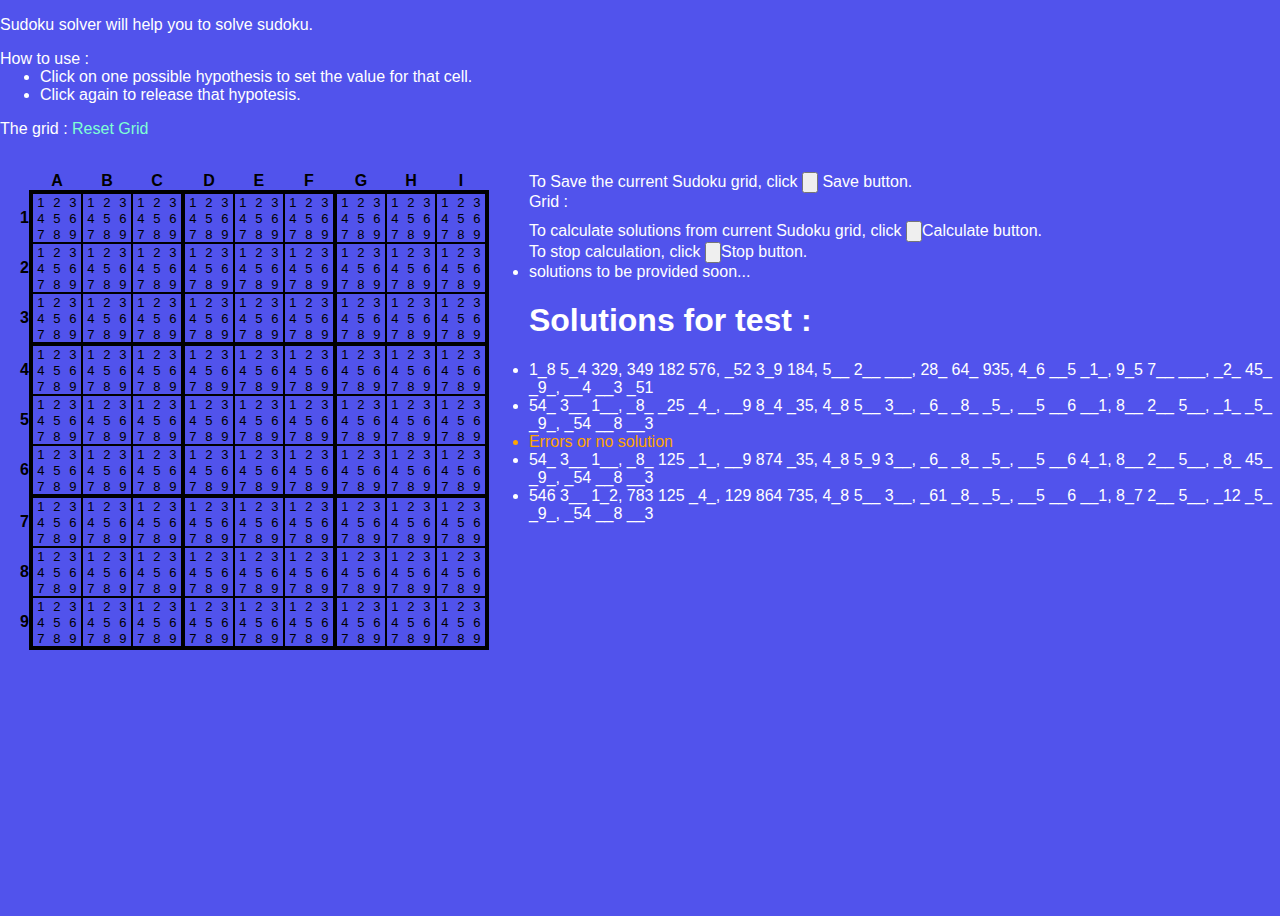
==== commit 8fbc1389: "add save button" ====
--- a/sudokuSolver/index.html
+++ b/sudokuSolver/index.html
@@ -59,7 +59,7 @@
 			<tr>
 				<th class="title">1</th>
 				<td class="borderext"></td>
-				<td class="cell">
+				<td class="cell" id="Cell_A_1">
 					<table id="Hypo_A_1" class="hypo show">
 						<tr class="hypo">
 							<td id= "A_1_1" class="hypo"></td>
@@ -79,7 +79,7 @@
 					</table>
 					<span id="Val_A_1" class="value hide" onclick="resetValue(this);">x</span>
 				</td>
-				<td class="cell">
+				<td class="cell" id="Cell_B_1">
 					<table id="Hypo_B_1" class="hypo show">
 						<tr class="hypo">
 							<td id= "B_1_1" class="hypo"></td>
@@ -99,7 +99,7 @@
 					</table>
 					<span id="Val_B_1" class="value hide" onclick="resetValue(this);">x</span>
 				</td>
-				<td class="cell">
+				<td class="cell" id="Cell_C_1">
 					<table id="Hypo_C_1" class="hypo show">
 						<tr class="hypo">
 							<td id= "C_1_1" class="hypo"></td>
@@ -120,7 +120,7 @@
 					<span id="Val_C_1" class="value hide" onclick="resetValue(this);">x</span>
 				</td>
 				<td class="borderint"></td>
-				<td class="cell">
+				<td class="cell" id="Cell_D_1">
 					<table id="Hypo_D_1" class="hypo show">
 						<tr class="hypo">
 							<td id= "D_1_1" class="hypo"></td>
@@ -140,7 +140,7 @@
 					</table>
 					<span id="Val_D_1" class="value hide" onclick="resetValue(this);">x</span>
 				</td>
-				<td class="cell">
+				<td class="cell" id="Cell_E_1">
 					<table id="Hypo_E_1" class="hypo show">
 						<tr class="hypo">
 							<td id= "E_1_1" class="hypo"></td>
@@ -160,7 +160,7 @@
 					</table>
 					<span id="Val_E_1" class="value hide" onclick="resetValue(this);">x</span>
 				</td>
-				<td class="cell">
+				<td class="cell" id="Cell_F_1">
 					<table id="Hypo_F_1" class="hypo show">
 						<tr class="hypo">
 							<td id= "F_1_1" class="hypo"></td>
@@ -181,7 +181,7 @@
 					<span id="Val_F_1" class="value hide" onclick="resetValue(this);">x</span>
 				</td>
 				<td class="borderint"></td>
-				<td class="cell">
+				<td class="cell" id="Cell_G_1"> 
 					<table id="Hypo_G_1" class="hypo show">
 						<tr class="hypo">
 							<td id= "G_1_1" class="hypo"></td>
@@ -201,7 +201,7 @@
 					</table>
 					<span id="Val_G_1" class="value hide" onclick="resetValue(this);">x</span>
 				</td>
-				<td class="cell">
+				<td class="cell" id="Cell_H_1">
 					<table id="Hypo_H_1" class="hypo show">
 						<tr class="hypo">
 							<td id= "H_1_1" class="hypo"></td>
@@ -221,7 +221,7 @@
 					</table>
 					<span id="Val_H_1" class="value hide" onclick="resetValue(this);">x</span>
 				</td>
-				<td class="cell">
+				<td class="cell" id="Cell_I_1">
 					<table id="Hypo_I_1" class="hypo show">
 						<tr class="hypo">
 							<td id= "I_1_1" class="hypo"></td>
@@ -246,7 +246,7 @@
 			<tr>
 				<th class="title">2</th>
 				<td class="borderext"></td>
-				<td class="cell">
+				<td class="cell" id="Cell_A_2">
 					<table id="Hypo_A_2" class="hypo show">
 						<tr class="hypo">
 							<td id= "A_2_1" class="hypo"></td>
@@ -266,7 +266,7 @@
 					</table>
 					<span id="Val_A_2" class="value hide" onclick="resetValue(this);">x</span>
 				</td>
-				<td class="cell">
+				<td class="cell" id="Cell_B_2">
 					<table id="Hypo_B_2" class="hypo show">
 						<tr class="hypo">
 							<td id= "B_2_1" class="hypo"></td>
@@ -286,7 +286,7 @@
 					</table>
 					<span id="Val_B_2" class="value hide" onclick="resetValue(this);">x</span>
 				</td>
-				<td class="cell">
+				<td class="cell" id="Cell_C_2">
 					<table id="Hypo_C_2" class="hypo show">
 						<tr class="hypo">
 							<td id= "C_2_1" class="hypo"></td>
@@ -307,7 +307,7 @@
 					<span id="Val_C_2" class="value hide" onclick="resetValue(this);">x</span>
 				</td>
 				<td class="borderint"></td>
-				<td class="cell">
+				<td class="cell" id="Cell_D_2">
 					<table id="Hypo_D_2" class="hypo show">
 						<tr class="hypo">
 							<td id= "D_2_1" class="hypo"></td>
@@ -327,7 +327,7 @@
 					</table>
 					<span id="Val_D_2" class="value hide" onclick="resetValue(this);">x</span>
 				</td>
-				<td class="cell">
+				<td class="cell" id="Cell_E_2">
 					<table id="Hypo_E_2" class="hypo show">
 						<tr class="hypo">
 							<td id= "E_2_1" class="hypo"></td>
@@ -347,7 +347,7 @@
 					</table>
 					<span id="Val_E_2" class="value hide" onclick="resetValue(this);">x</span>
 				</td>
-				<td class="cell">
+				<td class="cell" id="Cell_F_2">
 					<table id="Hypo_F_2" class="hypo show">
 						<tr class="hypo">
 							<td id= "F_2_1" class="hypo"></td>
@@ -368,7 +368,7 @@
 					<span id="Val_F_2" class="value hide" onclick="resetValue(this);">x</span>
 				</td>
 				<td class="borderint"></td>
-				<td class="cell">
+				<td class="cell" id="Cell_G_2">
 					<table id="Hypo_G_2" class="hypo show">
 						<tr class="hypo">
 							<td id= "G_2_1" class="hypo"></td>
@@ -388,7 +388,7 @@
 					</table>
 					<span id="Val_G_2" class="value hide" onclick="resetValue(this);">x</span>
 				</td>
-				<td class="cell">
+				<td class="cell" id="Cell_H_2">
 					<table id="Hypo_H_2" class="hypo show">
 						<tr class="hypo">
 							<td id= "H_2_1" class="hypo"></td>
@@ -408,7 +408,7 @@
 					</table>
 					<span id="Val_H_2" class="value hide" onclick="resetValue(this);">x</span>
 				</td>
-				<td class="cell">
+				<td class="cell" id="Cell_I_2">
 					<table id="Hypo_I_2" class="hypo show">
 						<tr class="hypo">
 							<td id= "I_2_1" class="hypo"></td>
@@ -433,7 +433,7 @@
 			<tr>
 				<th class="title">3</th>
 				<td class="borderext"></td>
-				<td class="cell">
+				<td class="cell" id="Cell_A_3">
 					<table id="Hypo_A_3" class="hypo show">
 						<tr class="hypo">
 							<td id= "A_3_1" class="hypo"></td>
@@ -453,7 +453,7 @@
 					</table>
 					<span id="Val_A_3" class="value hide" onclick="resetValue(this);">x</span>
 				</td>
-				<td class="cell">
+				<td class="cell" id="Cell_B_3">
 					<table id="Hypo_B_3" class="hypo show">
 						<tr class="hypo">
 							<td id= "B_3_1" class="hypo"></td>
@@ -473,7 +473,7 @@
 					</table>
 					<span id="Val_B_3" class="value hide" onclick="resetValue(this);">x</span>
 				</td>
-				<td class="cell">
+				<td class="cell" id="Cell_C_3">
 					<table id="Hypo_C_3" class="hypo show">
 						<tr class="hypo">
 							<td id= "C_3_1" class="hypo"></td>
@@ -494,7 +494,7 @@
 					<span id="Val_C_3" class="value hide" onclick="resetValue(this);">x</span>
 				</td>
 				<td class="borderint"></td>
-				<td class="cell">
+				<td class="cell" id="Cell_D_3">
 					<table id="Hypo_D_3" class="hypo show">
 						<tr class="hypo">
 							<td id= "D_3_1" class="hypo"></td>
@@ -514,7 +514,7 @@
 					</table>
 					<span id="Val_D_3" class="value hide" onclick="resetValue(this);">x</span>
 				</td>
-				<td class="cell">
+				<td class="cell" id="Cell_E_3">
 					<table id="Hypo_E_3" class="hypo show">
 						<tr class="hypo">
 							<td id= "E_3_1" class="hypo"></td>
@@ -534,7 +534,7 @@
 					</table>
 					<span id="Val_E_3" class="value hide" onclick="resetValue(this);">x</span>
 				</td>
-				<td class="cell">
+				<td class="cell" id="Cell_F_3">
 					<table id="Hypo_F_3" class="hypo show">
 						<tr class="hypo">
 							<td id= "F_3_1" class="hypo"></td>
@@ -555,7 +555,7 @@
 					<span id="Val_F_3" class="value hide" onclick="resetValue(this);">x</span>
 				</td>
 				<td class="borderint"></td>
-				<td class="cell">
+				<td class="cell" id="Cell_G_3">
 					<table id="Hypo_G_3" class="hypo show">
 						<tr class="hypo">
 							<td id= "G_3_1" class="hypo"></td>
@@ -575,7 +575,7 @@
 					</table>
 					<span id="Val_G_3" class="value hide" onclick="resetValue(this);">x</span>
 				</td>
-				<td class="cell">
+				<td class="cell" id="Cell_H_3">
 					<table id="Hypo_H_3" class="hypo show">
 						<tr class="hypo">
 							<td id= "H_3_1" class="hypo"></td>
@@ -595,7 +595,7 @@
 					</table>
 					<span id="Val_H_3" class="value hide" onclick="resetValue(this);">x</span>
 				</td>
-				<td class="cell">
+				<td class="cell" id="Cell_I_3">
 					<table id="Hypo_I_3" class="hypo show">
 						<tr class="hypo">
 							<td id= "I_3_1" class="hypo"></td>
@@ -636,7 +636,7 @@
 			<tr>
 				<th class="title">4</th>
 				<td class="borderext"></td>
-				<td class="cell">
+				<td class="cell" id="Cell_A_4">
 					<table id="Hypo_A_4" class="hypo show">
 						<tr class="hypo">
 							<td id= "A_4_1" class="hypo"></td>
@@ -656,7 +656,7 @@
 					</table>
 					<span id="Val_A_4" class="value hide" onclick="resetValue(this);">x</span>
 				</td>
-				<td class="cell">
+				<td class="cell" id="Cell_B_4">
 					<table id="Hypo_B_4" class="hypo show">
 						<tr class="hypo">
 							<td id= "B_4_1" class="hypo"></td>
@@ -676,7 +676,7 @@
 					</table>
 					<span id="Val_B_4" class="value hide" onclick="resetValue(this);">x</span>
 				</td>
-				<td class="cell">
+				<td class="cell" id="Cell_C_4">
 					<table id="Hypo_C_4" class="hypo show">
 						<tr class="hypo">
 							<td id= "C_4_1" class="hypo"></td>
@@ -697,7 +697,7 @@
 					<span id="Val_C_4" class="value hide" onclick="resetValue(this);">x</span>
 				</td>
 				<td class="borderint"></td>
-				<td class="cell">
+				<td class="cell" id="Cell_D_4">
 					<table id="Hypo_D_4" class="hypo show">
 						<tr class="hypo">
 							<td id= "D_4_1" class="hypo"></td>
@@ -717,7 +717,7 @@
 					</table>
 					<span id="Val_D_4" class="value hide" onclick="resetValue(this);">x</span>
 				</td>
-				<td class="cell">
+				<td class="cell" id="Cell_E_4">
 					<table id="Hypo_E_4" class="hypo show">
 						<tr class="hypo">
 							<td id= "E_4_1" class="hypo"></td>
@@ -737,7 +737,7 @@
 					</table>
 					<span id="Val_E_4" class="value hide" onclick="resetValue(this);">x</span>
 				</td>
-				<td class="cell">
+				<td class="cell" id="Cell_F_4">
 					<table id="Hypo_F_4" class="hypo show">
 						<tr class="hypo">
 							<td id= "F_4_1" class="hypo"></td>
@@ -758,7 +758,7 @@
 					<span id="Val_F_4" class="value hide" onclick="resetValue(this);">x</span>
 				</td>
 				<td class="borderint"></td>
-				<td class="cell">
+				<td class="cell" id="Cell_G_4">
 					<table id="Hypo_G_4" class="hypo show">
 						<tr class="hypo">
 							<td id= "G_4_1" class="hypo"></td>
@@ -778,7 +778,7 @@
 					</table>
 					<span id="Val_G_4" class="value hide" onclick="resetValue(this);">x</span>
 				</td>
-				<td class="cell">
+				<td class="cell" id="Cell_H_4">
 					<table id="Hypo_H_4" class="hypo show">
 						<tr class="hypo">
 							<td id= "H_4_1" class="hypo"></td>
@@ -798,7 +798,7 @@
 					</table>
 					<span id="Val_H_4" class="value hide" onclick="resetValue(this);">x</span>
 				</td>
-				<td class="cell">
+				<td class="cell" id="Cell_I_4">
 					<table id="Hypo_I_4" class="hypo show">
 						<tr class="hypo">
 							<td id= "I_4_1" class="hypo"></td>
@@ -823,7 +823,7 @@
 			<tr>
 				<th class="title">5</th>
 				<td class="borderext"></td>
-				<td class="cell">
+				<td class="cell" id="Cell_A_5">
 					<table id="Hypo_A_5" class="hypo show">
 						<tr class="hypo">
 							<td id= "A_5_1" class="hypo"></td>
@@ -843,7 +843,7 @@
 					</table>
 					<span id="Val_A_5" class="value hide" onclick="resetValue(this);">x</span>
 				</td>
-				<td class="cell">
+				<td class="cell" id="Cell_B_5">
 					<table id="Hypo_B_5" class="hypo show">
 						<tr class="hypo">
 							<td id= "B_5_1" class="hypo"></td>
@@ -863,7 +863,7 @@
 					</table>
 					<span id="Val_B_5" class="value hide" onclick="resetValue(this);">x</span>
 				</td>
-				<td class="cell">
+				<td class="cell" id="Cell_C_5">
 					<table id="Hypo_C_5" class="hypo show">
 						<tr class="hypo">
 							<td id= "C_5_1" class="hypo"></td>
@@ -884,7 +884,7 @@
 					<span id="Val_C_5" class="value hide" onclick="resetValue(this);">x</span>
 				</td>
 				<td class="borderint"></td>
-				<td class="cell">
+				<td class="cell" id="Cell_D_5">
 					<table id="Hypo_D_5" class="hypo show">
 						<tr class="hypo">
 							<td id= "D_5_1" class="hypo"></td>
@@ -904,7 +904,7 @@
 					</table>
 					<span id="Val_D_5" class="value hide" onclick="resetValue(this);">x</span>
 				</td>
-				<td class="cell">
+				<td class="cell" id="Cell_E_5">
 					<table id="Hypo_E_5" class="hypo show">
 						<tr class="hypo">
 							<td id= "E_5_1" class="hypo"></td>
@@ -924,7 +924,7 @@
 					</table>
 					<span id="Val_E_5" class="value hide" onclick="resetValue(this);">x</span>
 				</td>
-				<td class="cell">
+				<td class="cell" id="Cell_F_5">
 					<table id="Hypo_F_5" class="hypo show">
 						<tr class="hypo">
 							<td id= "F_5_1" class="hypo"></td>
@@ -945,7 +945,7 @@
 					<span id="Val_F_5" class="value hide" onclick="resetValue(this);">x</span>
 				</td>
 				<td class="borderint"></td>
-				<td class="cell">
+				<td class="cell" id="Cell_G_5">
 					<table id="Hypo_G_5" class="hypo show">
 						<tr class="hypo">
 							<td id= "G_5_1" class="hypo"></td>
@@ -965,7 +965,7 @@
 					</table>
 					<span id="Val_G_5" class="value hide" onclick="resetValue(this);">x</span>
 				</td>
-				<td class="cell">
+				<td class="cell" id="Cell_H_5">
 					<table id="Hypo_H_5" class="hypo show">
 						<tr class="hypo">
 							<td id= "H_5_1" class="hypo"></td>
@@ -985,7 +985,7 @@
 					</table>
 					<span id="Val_H_5" class="value hide" onclick="resetValue(this);">x</span>
 				</td>
-				<td class="cell">
+				<td class="cell" id="Cell_I_5">
 					<table id="Hypo_I_5" class="hypo show">
 						<tr class="hypo">
 							<td id= "I_5_1" class="hypo"></td>
@@ -1010,7 +1010,7 @@
 			<tr>
 				<th class="title">6</th>
 				<td class="borderext"></td>
-				<td class="cell">
+				<td class="cell" id="Cell_A_6">
 					<table id="Hypo_A_6" class="hypo show">
 						<tr class="hypo">
 							<td id= "A_6_1" class="hypo"></td>
@@ -1030,7 +1030,7 @@
 					</table>
 					<span id="Val_A_6" class="value hide" onclick="resetValue(this);">x</span>
 				</td>
-				<td class="cell">
+				<td class="cell" id="Cell_B_6">
 					<table id="Hypo_B_6" class="hypo show">
 						<tr class="hypo">
 							<td id= "B_6_1" class="hypo"></td>
@@ -1050,7 +1050,7 @@
 					</table>
 					<span id="Val_B_6" class="value hide" onclick="resetValue(this);">x</span>
 				</td>
-				<td class="cell">
+				<td class="cell" id="Cell_C_6">
 					<table id="Hypo_C_6" class="hypo show">
 						<tr class="hypo">
 							<td id= "C_6_1" class="hypo"></td>
@@ -1071,7 +1071,7 @@
 					<span id="Val_C_6" class="value hide" onclick="resetValue(this);">x</span>
 				</td>
 				<td class="borderint"></td>
-				<td class="cell">
+				<td class="cell" id="Cell_D_6">
 					<table id="Hypo_D_6" class="hypo show">
 						<tr class="hypo">
 							<td id= "D_6_1" class="hypo"></td>
@@ -1091,7 +1091,7 @@
 					</table>
 					<span id="Val_D_6" class="value hide" onclick="resetValue(this);">x</span>
 				</td>
-				<td class="cell">
+				<td class="cell" id="Cell_E_6">
 					<table id="Hypo_E_6" class="hypo show">
 						<tr class="hypo">
 							<td id= "E_6_1" class="hypo"></td>
@@ -1111,7 +1111,7 @@
 					</table>
 					<span id="Val_E_6" class="value hide" onclick="resetValue(this);">x</span>
 				</td>
-				<td class="cell">
+				<td class="cell" id="Cell_F_6">
 					<table id="Hypo_F_6" class="hypo show">
 						<tr class="hypo">
 							<td id= "F_6_1" class="hypo"></td>
@@ -1132,7 +1132,7 @@
 					<span id="Val_F_6" class="value hide" onclick="resetValue(this);">x</span>
 				</td>
 				<td class="borderint"></td>
-				<td class="cell">
+				<td class="cell" id="Cell_G_6">
 					<table id="Hypo_G_6" class="hypo show">
 						<tr class="hypo">
 							<td id= "G_6_1" class="hypo"></td>
@@ -1152,7 +1152,7 @@
 					</table>
 					<span id="Val_G_6" class="value hide" onclick="resetValue(this);">x</span>
 				</td>
-				<td class="cell">
+				<td class="cell" id="Cell_H_6">
 					<table id="Hypo_H_6" class="hypo show">
 						<tr class="hypo">
 							<td id= "H_6_1" class="hypo"></td>
@@ -1172,7 +1172,7 @@
 					</table>
 					<span id="Val_H_6" class="value hide" onclick="resetValue(this);">x</span>
 				</td>
-				<td class="cell">
+				<td class="cell" id="Cell_I_6">
 					<table id="Hypo_I_6" class="hypo show">
 						<tr class="hypo">
 							<td id= "I_6_1" class="hypo"></td>
@@ -1213,7 +1213,7 @@
 			<tr>
 				<th class="title">7</th>
 				<td class="borderext"></td>
-				<td class="cell">
+				<td class="cell" id="Cell_A_7">
 					<table id="Hypo_A_7" class="hypo show">
 						<tr class="hypo">
 							<td id= "A_7_1" class="hypo"></td>
@@ -1233,7 +1233,7 @@
 					</table>
 					<span id="Val_A_7" class="value hide" onclick="resetValue(this);">x</span>
 				</td>
-				<td class="cell">
+				<td class="cell" id="Cell_B_7">
 					<table id="Hypo_B_7" class="hypo show">
 						<tr class="hypo">
 							<td id= "B_7_1" class="hypo"></td>
@@ -1253,7 +1253,7 @@
 					</table>
 					<span id="Val_B_7" class="value hide" onclick="resetValue(this);">x</span>
 				</td>
-				<td class="cell">
+				<td class="cell" id="Cell_C_7">
 					<table id="Hypo_C_7" class="hypo show">
 						<tr class="hypo">
 							<td id= "C_7_1" class="hypo"></td>
@@ -1274,7 +1274,7 @@
 					<span id="Val_C_7" class="value hide" onclick="resetValue(this);">x</span>
 				</td>
 				<td class="borderint"></td>
-				<td class="cell">
+				<td class="cell" id="Cell_D_7">
 					<table id="Hypo_D_7" class="hypo show">
 						<tr class="hypo">
 							<td id= "D_7_1" class="hypo"></td>
@@ -1294,7 +1294,7 @@
 					</table>
 					<span id="Val_D_7" class="value hide" onclick="resetValue(this);">x</span>
 				</td>
-				<td class="cell">
+				<td class="cell" id="Cell_E_7">
 					<table id="Hypo_E_7" class="hypo show">
 						<tr class="hypo">
 							<td id= "E_7_1" class="hypo"></td>
@@ -1314,7 +1314,7 @@
 					</table>
 					<span id="Val_E_7" class="value hide" onclick="resetValue(this);">x</span>
 				</td>
-				<td class="cell">
+				<td class="cell" id="Cell_F_7">
 					<table id="Hypo_F_7" class="hypo show">
 						<tr class="hypo">
 							<td id= "F_7_1" class="hypo"></td>
@@ -1335,7 +1335,7 @@
 					<span id="Val_F_7" class="value hide" onclick="resetValue(this);">x</span>
 				</td>
 				<td class="borderint"></td>
-				<td class="cell">
+				<td class="cell" id="Cell_G_7">
 					<table id="Hypo_G_7" class="hypo show">
 						<tr class="hypo">
 							<td id= "G_7_1" class="hypo"></td>
@@ -1355,7 +1355,7 @@
 					</table>
 					<span id="Val_G_7" class="value hide" onclick="resetValue(this);">x</span>
 				</td>
-				<td class="cell">
+				<td class="cell" id="Cell_H_7">
 					<table id="Hypo_H_7" class="hypo show">
 						<tr class="hypo">
 							<td id= "H_7_1" class="hypo"></td>
@@ -1375,7 +1375,7 @@
 					</table>
 					<span id="Val_H_7" class="value hide" onclick="resetValue(this);">x</span>
 				</td>
-				<td class="cell">
+				<td class="cell" id="Cell_I_7">
 					<table id="Hypo_I_7" class="hypo show">
 						<tr class="hypo">
 							<td id= "I_7_1" class="hypo"></td>
@@ -1400,7 +1400,7 @@
 			<tr>
 				<th class="title">8</th>
 				<td class="borderext"></td>
-				<td class="cell">
+				<td class="cell" id="Cell_A_8">
 					<table id="Hypo_A_8" class="hypo show">
 						<tr class="hypo">
 							<td id= "A_8_1" class="hypo"></td>
@@ -1420,7 +1420,7 @@
 					</table>
 					<span id="Val_A_8" class="value hide" onclick="resetValue(this);">x</span>
 				</td>
-				<td class="cell">
+				<td class="cell" id="Cell_B_8">
 					<table id="Hypo_B_8" class="hypo show">
 						<tr class="hypo">
 							<td id= "B_8_1" class="hypo"></td>
@@ -1440,7 +1440,7 @@
 					</table>
 					<span id="Val_B_8" class="value hide" onclick="resetValue(this);">x</span>
 				</td>
-				<td class="cell">
+				<td class="cell" id="Cell_C_8">
 					<table id="Hypo_C_8" class="hypo show">
 						<tr class="hypo">
 							<td id= "C_8_1" class="hypo"></td>
@@ -1461,7 +1461,7 @@
 					<span id="Val_C_8" class="value hide" onclick="resetValue(this);">x</span>
 				</td>
 				<td class="borderint"></td>
-				<td class="cell">
+				<td class="cell" id="Cell_D_8">
 					<table id="Hypo_D_8" class="hypo show">
 						<tr class="hypo">
 							<td id= "D_8_1" class="hypo"></td>
@@ -1481,7 +1481,7 @@
 					</table>
 					<span id="Val_D_8" class="value hide" onclick="resetValue(this);">x</span>
 				</td>
-				<td class="cell">
+				<td class="cell" id="Cell_E_8">
 					<table id="Hypo_E_8" class="hypo show">
 						<tr class="hypo">
 							<td id= "E_8_1" class="hypo"></td>
@@ -1501,7 +1501,7 @@
 					</table>
 					<span id="Val_E_8" class="value hide" onclick="resetValue(this);">x</span>
 				</td>
-				<td class="cell">
+				<td class="cell" id="Cell_F_8">
 					<table id="Hypo_F_8" class="hypo show">
 						<tr class="hypo">
 							<td id= "F_8_1" class="hypo"></td>
@@ -1522,7 +1522,7 @@
 					<span id="Val_F_8" class="value hide" onclick="resetValue(this);">x</span>
 				</td>
 				<td class="borderint"></td>
-				<td class="cell">
+				<td class="cell" id="Cell_G_8">
 					<table id="Hypo_G_8" class="hypo show">
 						<tr class="hypo">
 							<td id= "G_8_1" class="hypo"></td>
@@ -1542,7 +1542,7 @@
 					</table>
 					<span id="Val_G_8" class="value hide" onclick="resetValue(this);">x</span>
 				</td>
-				<td class="cell">
+				<td class="cell" id="Cell_H_8">
 					<table id="Hypo_H_8" class="hypo show">
 						<tr class="hypo">
 							<td id= "H_8_1" class="hypo"></td>
@@ -1562,7 +1562,7 @@
 					</table>
 					<span id="Val_H_8" class="value hide" onclick="resetValue(this);">x</span>
 				</td>
-				<td class="cell">
+				<td class="cell" id="Cell_I_8">
 					<table id="Hypo_I_8" class="hypo show">
 						<tr class="hypo">
 							<td id= "I_8_1" class="hypo"></td>
@@ -1587,7 +1587,7 @@
 			<tr>
 				<th class="title">9</th>
 				<td class="borderext"></td>
-				<td class="cell">
+				<td class="cell" id="Cell_A_9">
 					<table id="Hypo_A_9" class="hypo show">
 						<tr class="hypo">
 							<td id= "A_9_1" class="hypo"></td>
@@ -1607,7 +1607,7 @@
 					</table>
 					<span id="Val_A_9" class="value hide" onclick="resetValue(this);">x</span>
 				</td>
-				<td class="cell">
+				<td class="cell" id="Cell_B_9">
 					<table id="Hypo_B_9" class="hypo show">
 						<tr class="hypo">
 							<td id= "B_9_1" class="hypo"></td>
@@ -1627,7 +1627,7 @@
 					</table>
 					<span id="Val_B_9" class="value hide" onclick="resetValue(this);">x</span>
 				</td>
-				<td class="cell">
+				<td class="cell" id="Cell_C_9">
 					<table id="Hypo_C_9" class="hypo show">
 						<tr class="hypo">
 							<td id= "C_9_1" class="hypo"></td>
@@ -1648,7 +1648,7 @@
 					<span id="Val_C_9" class="value hide" onclick="resetValue(this);">x</span>
 				</td>
 				<td class="borderint"></td>
-				<td class="cell">
+				<td class="cell" id="Cell_D_9">
 					<table id="Hypo_D_9" class="hypo show">
 						<tr class="hypo">
 							<td id= "D_9_1" class="hypo"></td>
@@ -1668,7 +1668,7 @@
 					</table>
 					<span id="Val_D_9" class="value hide" onclick="resetValue(this);">x</span>
 				</td>
-				<td class="cell">
+				<td class="cell" id="Cell_E_9">
 					<table id="Hypo_E_9" class="hypo show">
 						<tr class="hypo">
 							<td id= "E_9_1" class="hypo"></td>
@@ -1688,7 +1688,7 @@
 					</table>
 					<span id="Val_E_9" class="value hide" onclick="resetValue(this);">x</span>
 				</td>
-				<td class="cell">
+				<td class="cell" id="Cell_F_9">
 					<table id="Hypo_F_9" class="hypo show">
 						<tr class="hypo">
 							<td id= "F_9_1" class="hypo"></td>
@@ -1709,7 +1709,7 @@
 					<span id="Val_F_9" class="value hide" onclick="resetValue(this);">x</span>
 				</td>
 				<td class="borderint"></td>
-				<td class="cell">
+				<td class="cell" id="Cell_G_9">
 					<table id="Hypo_G_9" class="hypo show">
 						<tr class="hypo">
 							<td id= "G_9_1" class="hypo"></td>
@@ -1729,7 +1729,7 @@
 					</table>
 					<span id="Val_G_9" class="value hide" onclick="resetValue(this);">x</span>
 				</td>
-				<td class="cell">
+				<td class="cell" id="Cell_H_9">
 					<table id="Hypo_H_9" class="hypo show">
 						<tr class="hypo">
 							<td id= "H_9_1" class="hypo"></td>
@@ -1749,7 +1749,7 @@
 					</table>
 					<span id="Val_H_9" class="value hide" onclick="resetValue(this);">x</span>
 				</td>
-				<td class="cell">
+				<td class="cell" id="Cell_I_9">
 					<table id="Hypo_I_9" class="hypo show">
 						<tr class="hypo">
 							<td id= "I_9_1" class="hypo"></td>
@@ -1792,6 +1792,21 @@
 
 	<div>
 		<ul id="errorList">
+		</ul>
+	</div>
+
+	<div class="Save">
+		To Save the current Sudoku grid, click <input type="button" onclick="saveGrid();">
+		Save</input> button.<br/>
+		Grid : <span id="savedGrid" onclick="loadAGrid(this);"></span>
+	</div>
+
+	<div class="solutions">
+		To calculate solutions from current Sudoku grid, click 
+			<input type="button" onclick="displaySolutions();">Calculate</input> button. <br/>
+		To stop calculation, click <input type="button" onclick="stopCalculation();">Stop</input> button. <br/>
+		<ul id="solutionList">
+			<li>solutions to be provided soon...</li>
 		</ul>
 	</div>
 
@@ -1806,14 +1821,6 @@
 		</ul>
 	</div>
 
-	<div class="solutions">
-		<p>To calculate solutions from this point <a type="button" onclick="displaySolutions();">
-		click here</a>. To stop calculation <a type="button" onclick="stopCalculation();">click here</a>.</p>
-		<ul id="solutionList">
-			<li>solutions to be provided soon...</li>
-		</ul>
-	</div>
-
 	<script type="text/javascript" src="gridBean.js"></script>
 	<script type="text/javascript" src="solutions.js"></script>
 	<script type="text/javascript" src="sudokuSolver.js"></script>
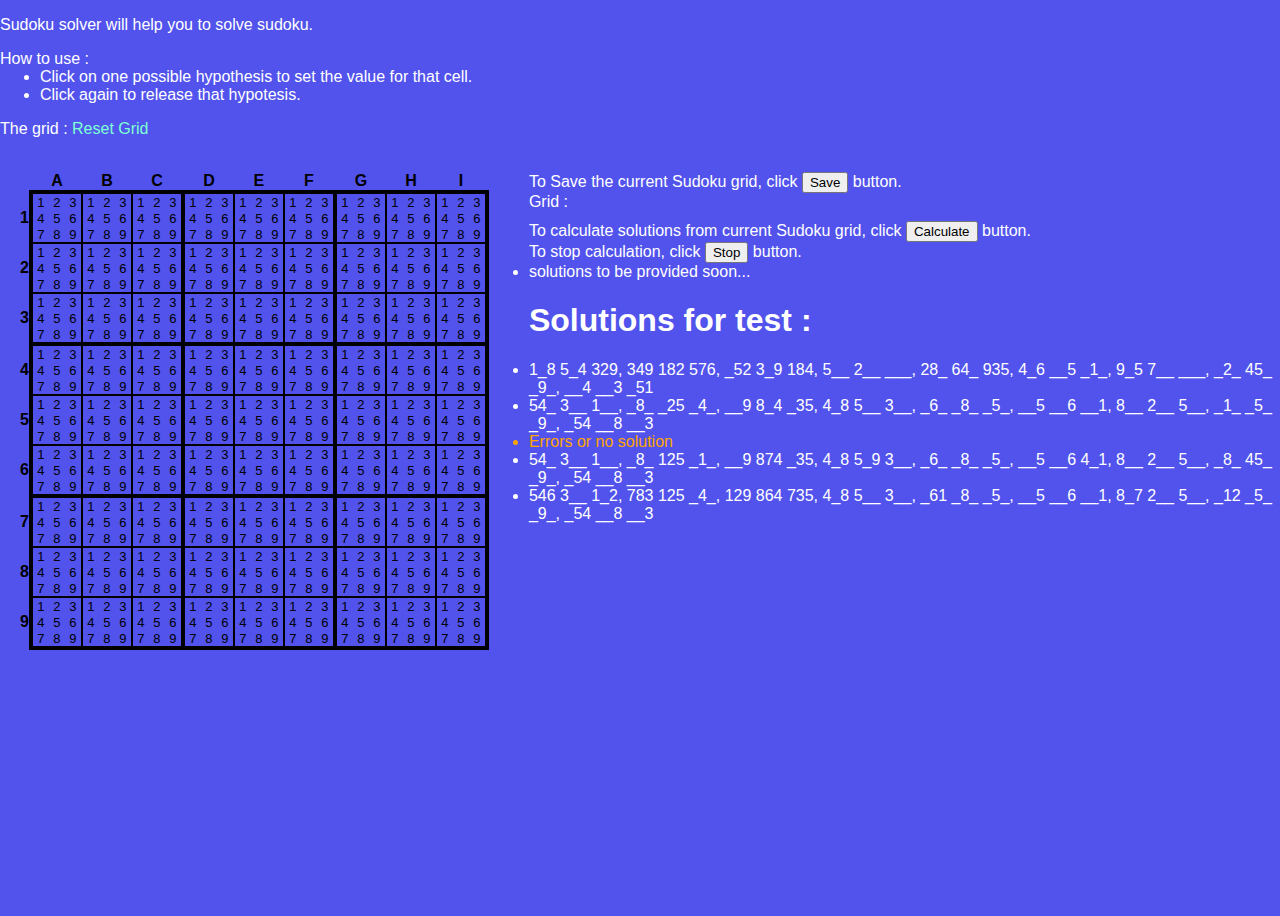
==== commit 0ff2a752: "button" ====
--- a/sudokuSolver/index.html
+++ b/sudokuSolver/index.html
@@ -1796,15 +1796,15 @@
 	</div>
 
 	<div class="Save">
-		To Save the current Sudoku grid, click <input type="button" onclick="saveGrid();">
-		Save</input> button.<br/>
+		To Save the current Sudoku grid, click <button  type="button" onclick="saveGrid();">
+		Save</button> button.<br/>
 		Grid : <span id="savedGrid" onclick="loadAGrid(this);"></span>
 	</div>
 
 	<div class="solutions">
 		To calculate solutions from current Sudoku grid, click 
-			<input type="button" onclick="displaySolutions();">Calculate</input> button. <br/>
-		To stop calculation, click <input type="button" onclick="stopCalculation();">Stop</input> button. <br/>
+			<button type="button" onclick="displaySolutions();">Calculate</button> button. <br/>
+		To stop calculation, click <button type="button" onclick="stopCalculation();">Stop</button> button. <br/>
 		<ul id="solutionList">
 			<li>solutions to be provided soon...</li>
 		</ul>
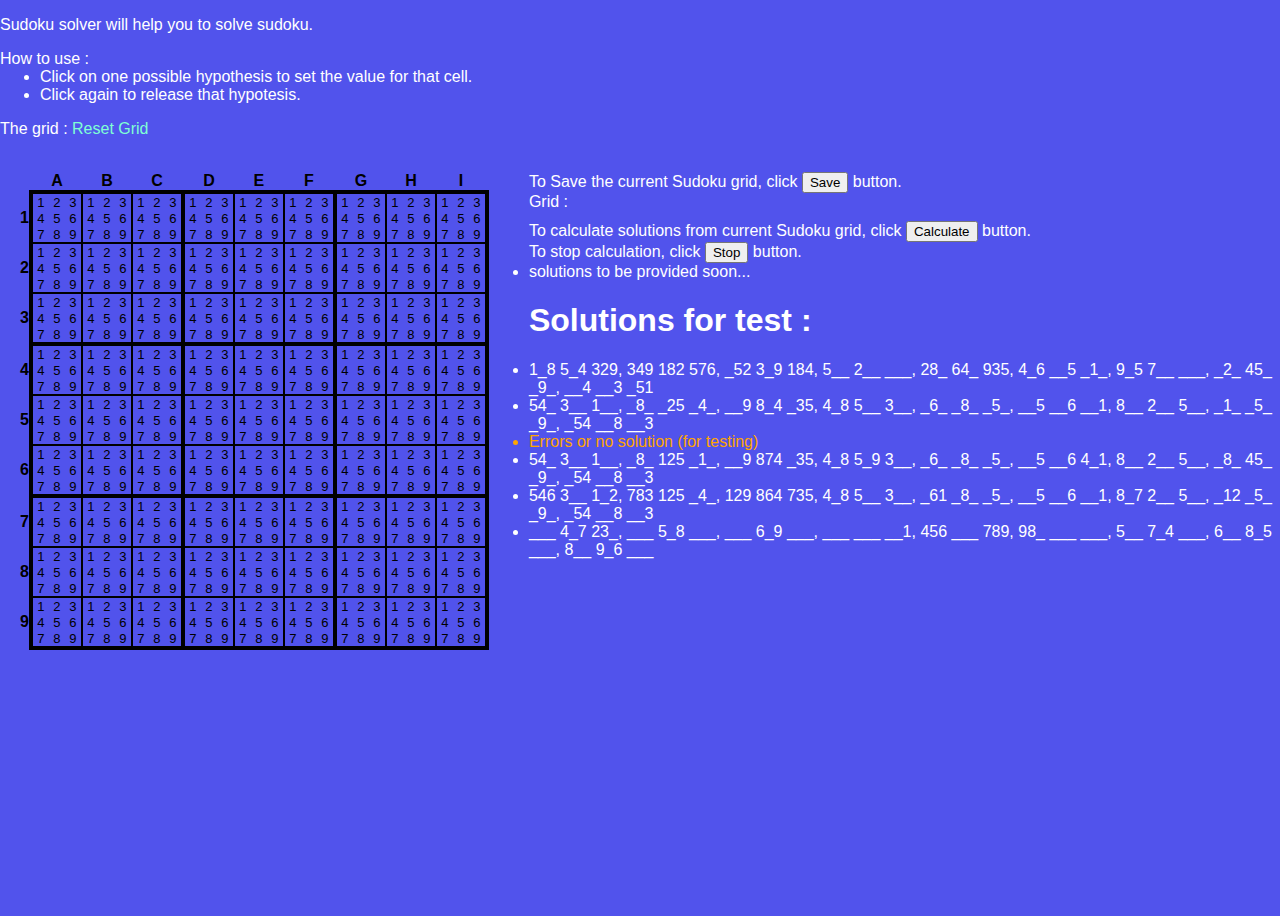
==== commit 54f1ee47: "add one more error in list for testing" ====
--- a/sudokuSolver/index.html
+++ b/sudokuSolver/index.html
@@ -1815,9 +1815,10 @@
 		<ul>
 			<li onclick="loadAGrid(this);">1_8 5_4 329, 349 182 576, _52 3_9 184, 5__ 2__ ___, 28_ 64_ 935, 4_6 __5 _1_, 9_5 7__ ___, _2_ 45_ _9_, __4 __3 _51</li>
 			<li onclick="loadAGrid(this);">54_ 3__ 1__, _8_ _25 _4_, __9 8_4 _35, 4_8 5__ 3__, _6_ _8_ _5_, __5 __6 __1, 8__ 2__ 5__, _1_ _5_ _9_, _54 __8 __3</li>
-			<li class="error"> Errors or no solution </li>
+			<li class="error"> Errors or no solution (for testing) </li>
 			<li onclick="loadAGrid(this);">54_ 3__ 1__, _8_ 125 _1_, __9 874 _35, 4_8 5_9 3__, _6_ _8_ _5_, __5 __6 4_1, 8__ 2__ 5__, _8_ 45_ _9_, _54 __8 __3</li>
 			<li onclick="loadAGrid(this);">546 3__ 1_2, 783 125 _4_, 129 864 735, 4_8 5__ 3__, _61 _8_ _5_, __5 __6 __1, 8_7 2__ 5__, _12 _5_ _9_, _54 __8 __3</li>
+			<li onclick="loadAGrid(this);">___ 4_7 23_, ___ 5_8 ___, ___ 6_9 ___, ___ ___ __1, 456 ___ 789, 98_ ___ ___, 5__ 7_4 ___, 6__ 8_5 ___, 8__ 9_6 ___</li>
 		</ul>
 	</div>
 
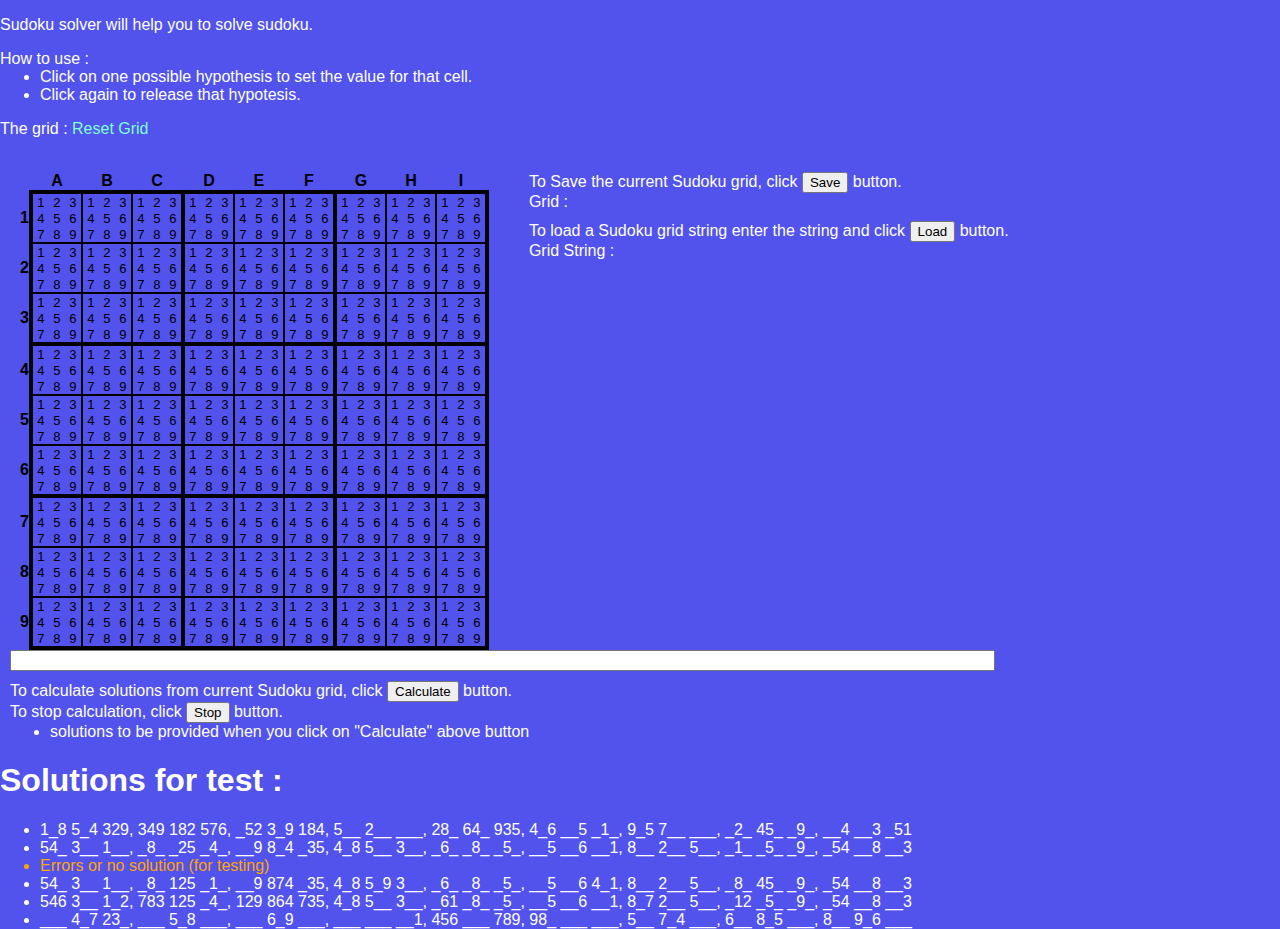
==== commit 3bd6ba3d: "add input to load grid" ====
--- a/sudokuSolver/index.html
+++ b/sudokuSolver/index.html
@@ -1790,15 +1790,21 @@
 	</table>
 	</div>
 
-	<div>
+	<div class="errorList">
 		<ul id="errorList">
 		</ul>
 	</div>
 
-	<div class="Save">
+	<div class="save">
 		To Save the current Sudoku grid, click <button  type="button" onclick="saveGrid();">
 		Save</button> button.<br/>
 		Grid : <span id="savedGrid" onclick="loadAGrid(this);"></span>
+	</div>
+
+	<div class="load">
+		To load a Sudoku grid string enter the string  and click <button  type="button" onclick="loadGrid();">
+		Load</button> button.<br/>
+		Grid String : <input id="loadGrid" type="text" size="120"/>
 	</div>
 
 	<div class="solutions">
@@ -1806,7 +1812,7 @@
 			<button type="button" onclick="displaySolutions();">Calculate</button> button. <br/>
 		To stop calculation, click <button type="button" onclick="stopCalculation();">Stop</button> button. <br/>
 		<ul id="solutionList">
-			<li>solutions to be provided soon...</li>
+			<li>solutions to be provided when you click on "Calculate" above button</li>
 		</ul>
 	</div>
 
--- a/sudokuSolver/style.css
+++ b/sudokuSolver/style.css
@@ -16,17 +16,30 @@
 	flex: 100%;
 }
 
+div.status {
+	margin: 10px;
+}
+
 div.grid {
 	float: left;
 }
 
-div.status {
+div.errorList {
+	margin: 10px;
+}
+
+div.save {
+	margin: 10px;
+}
+
+div.load {
 	margin: 10px;
 }
 
 div.solutions {
 	margin: 10px;
 }
+
 a {
 	text-decoration: none;
 	color: aquamarine;
